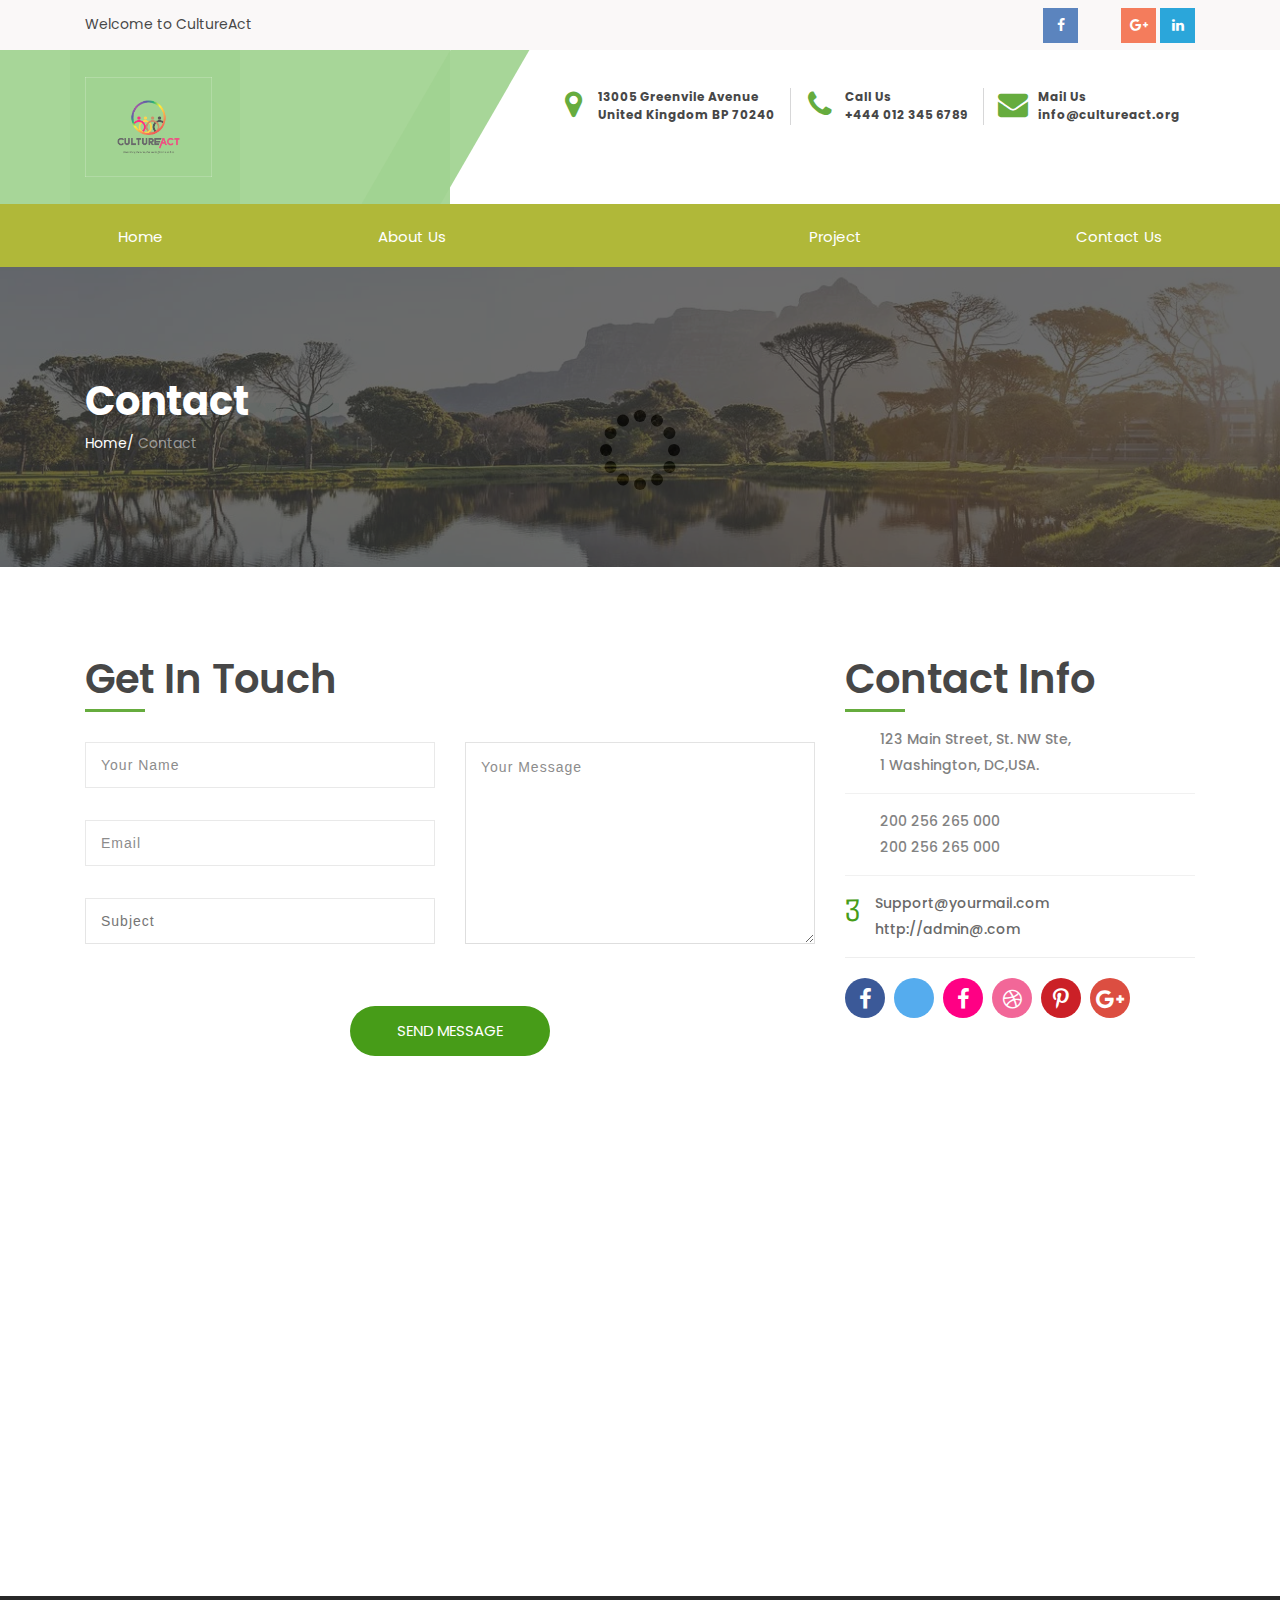
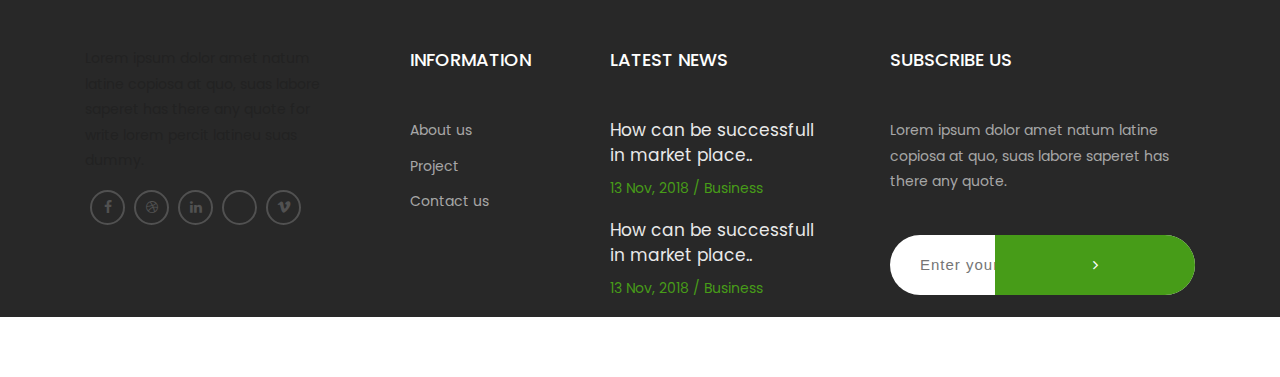
==== contact.html @ 53bb74a1 "project testing" ====
﻿<!DOCTYPE html>
<html lang="en">
    
<!-- contact11:26-->
<head>
        <meta charset="utf-8">
        <meta http-equiv="X-UA-Compatible" content="IE=edge">
        <meta name="viewport" content="width=device-width, initial-scale=1">
        <title>Chillclean - Cleaning Services HTML5 Bootstrap4 Responsive Template</title><link rel="shortcut icon" type="image/x-icon" href="favicon.ico">
		<link href="https://fonts.googleapis.com/css?family=Poppins:300,400,500,700" rel="stylesheet">
        <link href="assets/css/bootstrap.min.css" rel="stylesheet" type="text/css">
		<link href="assets/css/font-awesome.css" rel="stylesheet" type="text/css">
		<link href="assets/css/ionicons.css" rel="stylesheet" type="text/css">
        <link href="assets/css/jquery.fancybox.css" rel="stylesheet" type="text/css">
		<!--Main Slider-->
		<link href="assets/css/settings.css" type="text/css" rel="stylesheet" media="screen">
		<link href="assets/css/layers.css" type="text/css" rel="stylesheet" media="screen">
		<link href="assets/css/layers.css" type="text/css" rel="stylesheet" media="screen">
		<link href="assets/css/owl.carousel.css" type="text/css" rel="stylesheet" media="screen">
        <link href="assets/css/style.css" rel="stylesheet"> 
		<link href="assets/css/header.css" rel="stylesheet" type="text/css">
		<link href="assets/css/footer.css" rel="stylesheet" type="text/css" />		
		<link href="assets/css/theme-color/default.css" rel="stylesheet" type="text/css" id="theme-color" />
    </head>
    <body>
<!--loader-->
<div id="preloader">
  <div class="sk-circle">
    <div class="sk-circle1 sk-child"></div>
    <div class="sk-circle2 sk-child"></div>
    <div class="sk-circle3 sk-child"></div>
    <div class="sk-circle4 sk-child"></div>
    <div class="sk-circle5 sk-child"></div>
    <div class="sk-circle6 sk-child"></div>
    <div class="sk-circle7 sk-child"></div>
    <div class="sk-circle8 sk-child"></div>
    <div class="sk-circle9 sk-child"></div>
    <div class="sk-circle10 sk-child"></div>
    <div class="sk-circle11 sk-child"></div>
    <div class="sk-circle12 sk-child"></div>
  </div>
</div>

<!--loader--> 
		<!--Header Section Start Here
		==================================-->
		<header>
		<div class="top-part__block">
			<div class="search__box-block">
				<div class="container">
					<input type="text" id="search" class="input-sm form-full" placeholder="Search Now">
					<a href="#!" class="search__close-btn">
						<i class="fa fa-times" aria-hidden="true"></i>
					</a>
				</div>
			</div>
			<div class="container">
				<div class="row">
					<div class="col-sm-7">
						<p>
							Welcome to CultureAct
						</p>
					</div>
					<div class="col-sm-5">
						<div class="social-link__block text-right">
							<a href="#" class="facebook">
								<i class="fa fa-facebook"></i>
							</a>
							<a href="#" class="twitter">
								<i class="fa fa-twitter"></i>
							</a>
							<a href="#" class="google-plus">
								<i class="fa fa-google-plus"></i>
							</a>
							<a href="#" class="linkedin">
								<i class="fa fa-linkedin"></i>
							</a>

						</div>
					</div>
				</div>
			</div>
		</div>
		<div class="middel-part__block">
			<div class="container">
				<div class="row">
					<div class="col-lg-4 logo col-md-12 d-flex align-items-center">
						
							<a href="index-2.html">
								<img src="assets/images/culture.png" alt="Logo">
								</a>		
								 
								 <div class="navbar-header">
						<button type="button" class="navbar-toggle hidden-lg-up" data-toggle="collapse" data-target="#navbar-menu">
							<i class="fa fa-bars"></i>
						</button>

					</div>				
					</div>
					<div class="col-lg-8 col-md-12">
						<div class="top-info__block text-right">
							<ul>
								<li>
									<i class="fa fa-map-marker"></i>
									<p>
										13005 Greenvile Avenue
										<span> United Kingdom BP  70240</span>
									</p>
								</li>
								<li>
									<i class="fa fa-phone"></i>
									<p>
										Call Us
										<span> +444 012 345 6789</span>
									</p>
								</li>
								<li>
									<i class="fa fa-envelope" aria-hidden="true"></i>
									<p>
										Mail Us
										<span>
											<a href="mailto:info@gmail.com">info@cultureact.org</a>
										</span>
									</p>
								</li>
							</ul>
						</div>
					</div>
				</div>
			</div>
		</div>
		<div class="main_nav stricky-header__top navbar-toggleable-md">

			<nav class="navbar navbar-default navbar-sticky bootsnav">
				<div class="container">
					<!-- Start Header Navigation -->
					
					<!-- End Header Navigation -->
					<!-- Collect the nav links, forms, and other content for toggling -->
					<div class="collapse navbar-collapse" id="navbar-menu">
						<ul class="nav navbar-nav mobile-menu d-flex justify-content-between">
							<li>
								<a href="index-2.html">Home</a>
								<span class="submenu-button"></span>
								
							</li>
							<li>
								<a href="about3.html">About us</a>
								<span class="submenu-button"></span>
								
							</li>
							
							<li>
								
									<li>
										<a href="project.html">Project</a>
									</li>

									
							</li>

							<li>
								<a href="contact.html">Contact us</a>
								<span class="submenu-button"></span>
								
							</li>
						</ul>
					</div>
					<!--navbar-collapse -->
				</div>
			</nav>
		</div>
	</header><!--Section End Here-->

		<!-- END HEADER -->
			<!-- CONTENT -->
			<!-- Intro Section -->
			<section class="inner-intro bg-img light-color overlay-before parallax-background">
			<div class="container">
				<div class="row title">
					<div class="title_row">
						<h1 data-title="Contact"><span>Contact</span></h1>
						<div class="page-breadcrumb">
							<a>Home</a>/ <span>Contact</span>
						</div>

					</div>

				</div>
			</div>
		</section>
			<!-- End Intro Section -->
			<!-- Contact Section -->
			<section class="padding ptb-xs-40">
				<div class="container">

					<div class="row">

						<div class="col-lg-8">

							<div class="headeing pb-30">
								<h2>Get in Touch</h2>
								<span class="b-line l-left line-h"></span>
							</div>
							<!-- Contact FORM -->
							<form class="contact-form " id="contact">
								<!-- IF MAIL SENT SUCCESSFULLY -->
								<div id="success">
									<div role="alert" class="alert alert-success">
										<strong>Thanks</strong> for using our template. Your message has been sent.
									</div>
								</div>
								<!-- END IF MAIL SENT SUCCESSFULLY -->
								<div class="row">
									<div class="col-lg-6">
										<div class="form-field">
											<input class="input-sm form-full" id="name" type="text" name="form-name" placeholder="Your Name">
										</div>
										<div class="form-field">
											<input class="input-sm form-full" id="email" type="text" name="form-email" placeholder="Email" >
										</div>
										<div class="form-field">
											<input class="input-sm form-full" id="sub" type="text" name="form-subject" placeholder="Subject">
										</div>
									</div>
									<div class="col-lg-6">
										<div class="form-field">
											<textarea class="form-full" id="message" rows="7" name="form-message" placeholder="Your Message" ></textarea>
										</div>
									</div>
									<div class="col-lg-12 mt-30">
										<button class="btn-text" type="button" id="submit" name="button">
											Send Message
										</button>
									</div>
								</div>
							</form>
							<!-- END Contact FORM -->
						</div>

						<div class="col-lg-4 contact mt-sm-30 mt-xs-30">
							<div class="headeing pb-20">
								<h2>Contact Info</h2>
								<span class="b-line l-left line-h"></span>
							</div>
							<div class="contact-info">

								<ul class="info">
									<li>
										<div class="icon ion-ios-location"></div>
										<div class="content">
											<p>
												123 Main Street, St. NW Ste,
											</p>
											<p>
												1 Washington, DC,USA.
											</p>
										</div>
									</li>

									<li>
										<div class="icon ion-android-call"></div>
										<div class="content">
											<p>
												200 256 265 000
											</p>
											<p>
												200 256 265 000
											</p>
										</div>
									</li>
									<li>
										<div class="icon ion-ios-email"></div>
										<div class="content">
											<p>
												Support@yourmail.com
											</p>
											<p>
												http://admin@.com
											</p>
										</div>
									</li>
								</ul>
								<ul class="event-social">
									<li>
										<a href="#"><i class="fa fa-facebook" aria-hidden="true"></i></a>
									</li>
									<li>
										<a href="#"><i class="fa fa-twitter" aria-hidden="true"></i></a>
									</li>
									<li>
										<a href="#"><i class="fa fa-facebook" aria-hidden="true"></i></a>
									</li>
									<li>
										<a href="#"><i class="fa fa-dribbble" aria-hidden="true"></i></a>
									</li>
									<li>
										<a href="#"><i class="fa fa-pinterest-p" aria-hidden="true"></i></a>
									</li>
									<li>
										<a href="#"><i class="fa fa-google-plus" aria-hidden="true"></i></a>
									</li>
								</ul>
							</div>
						</div>

					</div>
				</div>
				<!-- Map Section -->

			</section>
			<!-- Map -->
			<section class="map-box">
				<div class="map">
					<div id="map"></div>
				</div>
			</section>
			<!-- Contact Section -->
			<!--End Contact-->
		 

		<!-- Footer_Section -->
		<footer class="footer pt-50">
			<div class="container">
				<div class="row">
					<div class="col-md-6 col-lg-3 footer_logo">
						
							Lorem ipsum dolor amet natum latine copiosa at quo, suas labore saperet has there any quote for write lorem percit latineu suas dummy.
						</p>
						<ul>
							<li>
								<a href="#"><i class="fa fa-facebook" aria-hidden="true"></i></a>
							</li>
							<li>
								<a href="#"><i class="fa fa-dribbble" aria-hidden="true"></i></a>
							</li>
							<li>
								<a href="#"><i class="fa fa-linkedin" aria-hidden="true"></i></a>
							</li>
							<li>
								<a href="#"><i class="fa fa-twitter" aria-hidden="true"></i></a>
							</li>
							<li>
								<a href="#"><i class="fa fa-vimeo" aria-hidden="true"></i></a>
							</li>
						</ul>
					</div>

					<div class="col-md-6 col-lg-2 mt-xs-30 link_footer">
						<h4>Information</h4>
						<ul>
							<li>
								<a href="about3.html">About us</a>
							</li>
							
							<li>
								<a href="project.html">Project</a>
							</li>
							
							<li>
								<a href="#">Contact us</a>
							</li>
						</ul>
					</div>

					<div class="col-md-6 col-lg-3 mt-sm-30 mt-xs-30 footer-latest-news">
						<h4>Latest News</h4>
						<div class="single-news">
							<h5><a href="#">How can be successfull in market place..</a></h5>
							<span>13 Nov, 2018  /  Business</span>
						</div>
						<div class="single-news">
							<h5><a href="#">How can be successfull in market place..</a></h5>
							<span>13 Nov, 2018  /  Business</span>
						</div>
					</div>

					<div class="col-md-6 col-lg-4 mt-sm-30 mt-xs-30 footer-subscribe">
						<h4>Subscribe Us</h4>
						<p>
							Lorem ipsum dolor amet natum latine copiosa at quo, suas labore saperet has there any quote.
						</p>
						<form action="#">
							<input type="text" placeholder="Enter your e-mail">
							<button class="btn-text">
								<i class="fa fa-angle-right" aria-hidden="true"></i>
							</button>
						</form>

					</div>

				</div>
			</div>
			<div class="bottom-footer text-center">
				<div class="container">
					<!-- <div class="bor_top clearfix">
						<p>
							<a href="https://www.templateshub.net" target="_blank">Templates Hub</a>
						</p>

					</div> -->
				</div>
			</div>
		</footer>
		<!-- Footer_Section_End -->
		<!-- Site Wraper End -->
	<!-- Site Wraper End --> 
	<script type="text/javascript" src="assets/js/jquery.min.js"></script>
		<script type="text/javascript" src="assets/js/tether.min.js"></script>
		<script type="text/javascript" src="assets/js/bootstrap.min.js"></script> 
<script src="assets/js/jquery.easing.js" type="text/javascript"></script> 

		<!-- fancybox Js -->
		<script src="assets/js/jquery.mousewheel-3.0.6.pack.js" type="text/javascript"></script>
		<script src="assets/js/jquery.fancybox.pack.js" type="text/javascript"></script>
		<!-- carousel Js -->
		<script src="assets/js/owl.carousel.js" type="text/javascript"></script>
	
		<!-- imagesloaded Js -->
		<script src="assets/js/imagesloaded.pkgd.min.js" type="text/javascript"></script>
		<!-- masonry,isotope Effect Js -->
		<script src="assets/js/imagesloaded.pkgd.min.js" type="text/javascript"></script>
		<script src="assets/js/isotope.pkgd.min.js" type="text/javascript"></script>
		<script src="assets/js/masonry.pkgd.min.js" type="text/javascript"></script>
		<script src="assets/js/jquery.appear.js" type="text/javascript"></script>
	
		<!-- revolution Js --> 
		<script type="text/javascript" src="assets/js/jquery.themepunch.tools.min.js"></script> 
		<script type="text/javascript" src="assets/js/jquery.themepunch.revolution.min.js"></script> 
		<script type="text/javascript" src="assets/extensions/revolution.extension.slideanims.min.js"></script> 
		<script type="text/javascript" src="assets/extensions/revolution.extension.layeranimation.min.js"></script> 
		<script type="text/javascript" src="assets/extensions/revolution.extension.navigation.min.js"></script> 
		<script type="text/javascript" src="assets/extensions/revolution.extension.parallax.min.js"></script> 
		<script type="text/javascript" src="assets/js/jquery.revolution.js"></script> 
		<!-- google map -->
		
        <!-- Mail Function Js --> 
        <script src="assets/js/mail.js" type="text/javascript"></script> 
		<!-- custom Js -->
		<script src="assets/js/custom.js" type="text/javascript"></script>
		
    </body>

<!-- contact11:27-->
</html>
---- assets/css/settings.css ----
/*-----------------------------------------------------------------------------

-	Revolution Slider 5.0 Default Style Settings -

Screen Stylesheet

version:   	5.0.0
date:      	18/03/15
author:		themepunch
email:     	info@themepunch.com
website:   	http://www.themepunch.com
-----------------------------------------------------------------------------*/


@font-face {
  font-family: 'revicons';
  src: url('../fonts/revicons/revicons90c6.eot?5510888');
  src: url('../fonts/revicons/revicons90c6.eot?5510888#iefix') format('embedded-opentype'),
       url('../fonts/revicons/revicons90c6.woff?5510888') format('woff'),
       url('../fonts/revicons/revicons90c6.ttf?5510888') format('truetype'),
       url('../fonts/revicons/revicons90c6.svg?5510888#revicons') format('svg');
  font-weight: normal;
  font-style: normal;
}

 [class^="revicon-"]:before, [class*=" revicon-"]:before {
  font-family: "revicons";
  font-style: normal;
  font-weight: normal;
  speak: none;
  display: inline-block;
  text-decoration: inherit;
  width: 1em;
  margin-right: .2em;
  text-align: center; 

  /* For safety - reset parent styles, that can break glyph codes*/
  font-variant: normal;
  text-transform: none;

  /* fix buttons height, for twitter bootstrap */
  line-height: 1em;

  /* Animation center compensation - margins should be symmetric */
  /* remove if not needed */
  margin-left: .2em;

  /* you can be more comfortable with increased icons size */
  /* font-size: 120%; */

  /* Uncomment for 3D effect */
  /* text-shadow: 1px 1px 1px rgba(127, 127, 127, 0.3); */
}

.revicon-search-1:before { content: '\e802'; } /* '' */
.revicon-pencil-1:before { content: '\e831'; } /* '' */
.revicon-picture-1:before { content: '\e803'; } /* '' */
.revicon-cancel:before { content: '\e80a'; } /* '' */
.revicon-info-circled:before { content: '\e80f'; } /* '' */
.revicon-trash:before { content: '\e801'; } /* '' */
.revicon-left-dir:before { content: '\e817'; } /* '' */
.revicon-right-dir:before { content: '\e818'; } /* '' */
.revicon-down-open:before { content: '\e83b'; } /* '' */
.revicon-left-open:before { content: '\e819'; } /* '' */
.revicon-right-open:before { content: '\e81a'; } /* '' */
.revicon-angle-left:before { content: '\e820'; } /* '' */
.revicon-angle-right:before { content: '\e81d'; } /* '' */
.revicon-left-big:before { content: '\e81f'; } /* '' */
.revicon-right-big:before { content: '\e81e'; } /* '' */
.revicon-magic:before { content: '\e807'; } /* '' */
.revicon-picture:before { content: '\e800'; } /* '' */
.revicon-export:before { content: '\e80b'; } /* '' */
.revicon-cog:before { content: '\e832'; } /* '' */
.revicon-login:before { content: '\e833'; } /* '' */
.revicon-logout:before { content: '\e834'; } /* '' */
.revicon-video:before { content: '\e805'; } /* '' */
.revicon-arrow-combo:before { content: '\e827'; } /* '' */
.revicon-left-open-1:before { content: '\e82a'; } /* '' */
.revicon-right-open-1:before { content: '\e82b'; } /* '' */
.revicon-left-open-mini:before { content: '\e822'; } /* '' */
.revicon-right-open-mini:before { content: '\e823'; } /* '' */
.revicon-left-open-big:before { content: '\e824'; } /* '' */
.revicon-right-open-big:before { content: '\e825'; } /* '' */
.revicon-left:before { content: '\e836'; } /* '' */
.revicon-right:before { content: '\e826'; } /* '' */
.revicon-ccw:before { content: '\e808'; } /* '' */
.revicon-arrows-ccw:before { content: '\e806'; } /* '' */
.revicon-palette:before { content: '\e829'; } /* '' */
.revicon-list-add:before { content: '\e80c'; } /* '' */
.revicon-doc:before { content: '\e809'; } /* '' */
.revicon-left-open-outline:before { content: '\e82e'; } /* '' */
.revicon-left-open-2:before { content: '\e82c'; } /* '' */
.revicon-right-open-outline:before { content: '\e82f'; } /* '' */
.revicon-right-open-2:before { content: '\e82d'; } /* '' */
.revicon-equalizer:before { content: '\e83a'; } /* '' */
.revicon-layers-alt:before { content: '\e804'; } /* '' */
.revicon-popup:before { content: '\e828'; } /* '' */

							

/******************************
	-	BASIC STYLES		-
******************************/

.rev_slider_wrapper{
	position:relative;
	z-index: 0;
}


.rev_slider{
	position:relative;
	overflow:visible;
}

.tp-overflow-hidden { overflow:hidden;}

.tp-simpleresponsive img,
.rev_slider img{
	max-width:none !important;
	-moz-transition: none 0;
	-webkit-transition: none 0;
	-o-transition: none 0;
	transition: none 0;
	margin:0px;
	padding:0px;
	border-width:0px;
	border:none;
}

.rev_slider .no-slides-text{
	font-weight:bold;
	text-align:center;
	padding-top:80px;
}

.rev_slider >ul,
.rev_slider_wrapper >ul,
.tp-revslider-mainul >li,
.rev_slider >ul >li,
.rev_slider >ul >li:before,
.tp-revslider-mainul >li:before,
.tp-simpleresponsive >ul,
.tp-simpleresponsive >ul >li,
.tp-simpleresponsive >ul >li:before,
.tp-revslider-mainul >li,
.tp-simpleresponsive >ul >li{
	list-style:none !important;
	position:absolute;	
	margin:0px !important;
	padding:0px !important;
	overflow-x: visible;
	overflow-y: visible;
	list-style-type: none !important;
	background-image:none;
	background-position:0px 0px;
	text-indent: 0em;
	top:0px;left:0px;
}


.tp-revslider-mainul >li,
.rev_slider >ul >li,
.rev_slider >ul >li:before,
.tp-revslider-mainul >li:before,
.tp-simpleresponsive >ul >li,
.tp-simpleresponsive >ul >li:before,
.tp-revslider-mainul >li,
.tp-simpleresponsive >ul >li { 
	visibility:hidden; 
}

.tp-revslider-slidesli,
.tp-revslider-mainul	{	
	padding:0 !important; 
	margin:0 !important; 
	list-style:none !important;
}

.rev_slider li.tp-revslider-slidesli {
    position: absolute !important;
}



.rev_slider .tp-caption,
.rev_slider .caption 	{ 
	position:relative;  
	visibility:hidden; 
	white-space: nowrap;
	display: block;
}


.rev_slider .tp-mask-wrap .tp-caption,
.rev_slider .tp-mask-wrap *:last-child,
.wpb_text_column .rev_slider .tp-mask-wrap .tp-caption,
.wpb_text_column .rev_slider .tp-mask-wrap *:last-child{
	margin-bottom:0;

}

	
/* CAROUSEL FUNCTIONS */
.tp-carousel-wrapper {
	cursor:url(openhand.html), move;
}
.tp-carousel-wrapper.dragged {
	cursor:url(closedhand.html), move;
}

/* ADDED FOR SLIDELINK MANAGEMENT */
.tp-caption {
	z-index:1
}

.tp_inner_padding {	
	box-sizing:border-box;	
	-webkit-box-sizing:border-box;
	-moz-box-sizing:border-box;
	max-height:none !important;	
}


.tp-caption {	
	-moz-user-select:none;
	-khtml-user-select:none;
	-webkit-user-select:none;
	-o-user-select:none;	
	position:absolute;
	-webkit-font-smoothing: antialiased !important;
}



.tp-forcenotvisible,
.tp-hide-revslider,
.tp-caption.tp-hidden-caption {	
	visibility:hidden !important; 
	display:none !important
}

.rev_slider embed,
.rev_slider iframe,
.rev_slider object,
.rev_slider video {
	max-width: none !important
}






/**********************************************
	-	FULLSCREEN AND FULLWIDHT CONTAINERS	-
**********************************************/
.rev_slider_wrapper	{	width:100%;}

.fullscreen-container {	
	position:relative;
	padding:0;
}


.fullwidthbanner-container{
	position:relative;
	padding:0;
	overflow:hidden;
}

.fullwidthbanner-container .fullwidthabanner{
	width:100%;
	position:relative;
}



/*********************************
	-	SPECIAL TP CAPTIONS -
**********************************/

.tp-static-layers				{	
	position:absolute; z-index:505; top:0px;left:0px}


.tp-caption .frontcorner		{
	width: 0;
	height: 0;
	border-left: 40px solid transparent;
	border-right: 0px solid transparent;
	border-top: 40px solid #00A8FF;
	position: absolute;left:-40px;top:0px;
}

.tp-caption .backcorner		{
	width: 0;
	height: 0;
	border-left: 0px solid transparent;
	border-right: 40px solid transparent;
	border-bottom: 40px solid #00A8FF;
	position: absolute;right:0px;top:0px;
}

.tp-caption .frontcornertop		{
	width: 0;
	height: 0;
	border-left: 40px solid transparent;
	border-right: 0px solid transparent;
	border-bottom: 40px solid #00A8FF;
	position: absolute;left:-40px;top:0px;
}

.tp-caption .backcornertop		{
	width: 0;
	height: 0;
	border-left: 0px solid transparent;
	border-right: 40px solid transparent;
	border-top: 40px solid #00A8FF;
	position: absolute;right:0px;top:0px;
}
									
.tp-layer-inner-rotation {	
	position: relative !important;
}		


/***********************************************
	-	SPECIAL ALTERNATIVE IMAGE SETTINGS	-
***********************************************/

img.tp-slider-alternative-image	{	
	width:100%; height:auto;
}


/******************************
	-	IE8 HACKS	-
*******************************/
.noFilterClass {
	filter:none !important;
}


/********************************
	-	FULLSCREEN VIDEO	-
*********************************/

.rs-background-video-layer 		{	position: absolute;top:0px;left:0px; width:100%;height:100%;visibility: hidden;z-index: 0;}

.tp-caption.coverscreenvideo	{	width:100%;height:100%;top:0px;left:0px;position:absolute;}
.caption.fullscreenvideo,
.tp-caption.fullscreenvideo		{	left:0px; top:0px; position:absolute;width:100%;height:100%}

.caption.fullscreenvideo iframe,
.caption.fullscreenvideo video,
.tp-caption.fullscreenvideo iframe,
.tp-caption.fullscreenvideo iframe video	{ width:100% !important; height:100% !important; display: none}

.fullcoveredvideo video,
.fullscreenvideo video				{	background: #000}

.fullcoveredvideo .tp-poster		{	background-position: center center;background-size: cover;width:100%;height:100%;top:0px;left:0px}


.videoisplaying .html5vid .tp-poster	{	display: none}

.tp-video-play-button					{	
	background:#000;
	background:rgba(0,0,0,0.3);										
	border-radius:5px;-moz-border-radius:5px;-webkit-border-radius:5px;
	position: absolute;
	top: 50%;
	left: 50%;										
	color: #FFF;
	z-index: 3;
	margin-top: -25px;
	margin-left: -25px;
	line-height: 50px !important;
	text-align: center;
	cursor: pointer;
	width: 50px;
	height:50px;
	box-sizing: border-box;
	-moz-box-sizing: border-box;	
	display: inline-block;	
	vertical-align: top;
	z-index: 4;
	opacity: 0;
	-webkit-transition:opacity 300ms ease-out !important;
	-moz-transition:opacity 300ms ease-out !important;
	-o-transition:opacity 300ms ease-out !important;
	transition:opacity 300ms ease-out !important;				
}
.tp-caption .html5vid					{	width:100% !important; height:100% !important;}									
.tp-video-play-button i 				{	width:50px;height:50px; display:inline-block; text-align: center; vertical-align: top; line-height: 50px !important; font-size: 40px !important;}									
.tp-caption:hover .tp-video-play-button	{	opacity: 1;}
.tp-caption .tp-revstop					{	display:none; border-left:5px solid #fff !important; border-right:5px solid #fff !important;margin-top:15px !important;line-height: 20px !important;vertical-align: top; font-size:25px !important;}
.videoisplaying .revicon-right-dir		{	display:none}
.videoisplaying .tp-revstop				{	display:inline-block}

.videoisplaying  .tp-video-play-button			{	display:none}
.tp-caption:hover .tp-video-play-button 		{ 	display:block}

.fullcoveredvideo .tp-video-play-button			{	display:none !important}


.fullscreenvideo .fullscreenvideo video 		{	object-fit:contain !important;}

.fullscreenvideo .fullcoveredvideo video 		{	object-fit:cover !important;}

.tp-video-controls {
	position: absolute;
	bottom: 0;
	left: 0;
	right: 0;
	padding: 5px;
	opacity: 0;
	-webkit-transition: opacity .3s;
	-moz-transition: opacity .3s;
	-o-transition: opacity .3s;
	-ms-transition: opacity .3s;
	transition: opacity .3s;
	background-image: linear-gradient(bottom, rgb(0,0,0) 13%, rgb(50,50,50) 100%);
	background-image: -o-linear-gradient(bottom, rgb(0,0,0) 13%, rgb(50,50,50) 100%);
	background-image: -moz-linear-gradient(bottom, rgb(0,0,0) 13%, rgb(50,50,50) 100%);
	background-image: -webkit-linear-gradient(bottom, rgb(0,0,0) 13%, rgb(50,50,50) 100%);
	background-image: -ms-linear-gradient(bottom, rgb(0,0,0) 13%, rgb(50,50,50) 100%);
	background-image: -webkit-gradient(linear,left bottom,left top,color-stop(0.13, rgb(0,0,0)),color-stop(1, rgb(50,50,50)));	
	display:table;max-width:100%; overflow:hidden;box-sizing:border-box;-moz-box-sizing:border-box;-webkit-box-sizing:border-box;
}

.tp-caption:hover .tp-video-controls {	opacity: .9;}

.tp-video-button {
	background: rgba(0,0,0,.5);
	border: 0;
	color: #EEE;
	-webkit-border-radius: 3px;
	-moz-border-radius: 3px;
	-o-border-radius: 3px;
	border-radius: 3px;
	cursor:pointer;
	line-height:12px;
	font-size:12px;
	color:#fff;
	padding:0px;
	margin:0px;
	outline: none;
	}
.tp-video-button:hover 				{	cursor: pointer;}


.tp-video-button-wrap,
.tp-video-seek-bar-wrap,
.tp-video-vol-bar-wrap 				{ 	padding:0px 5px;display:table-cell; }

.tp-video-seek-bar-wrap				{	width:80%}
.tp-video-vol-bar-wrap				{	width:20%}

.tp-volume-bar,
.tp-seek-bar						{	width:100%; cursor: pointer;  outline:none; line-height:12px;margin:0; padding:0;}


.rs-fullvideo-cover					{	width:100%;height:100%;top:0px;left:0px;position: absolute; background:transparent;z-index:5;}




/********************************
	-	DOTTED OVERLAYS	-
*********************************/
.tp-dottedoverlay						{	background-repeat:repeat;width:100%;height:100%;position:absolute;top:0px;left:0px;z-index:3}
.tp-dottedoverlay.twoxtwo				{	background:url(../assets/gridtile.html)}
.tp-dottedoverlay.twoxtwowhite			{	background:url(../assets/gridtile_white.html)}
.tp-dottedoverlay.threexthree			{	background:url(../assets/gridtile_3x3.html)}
.tp-dottedoverlay.threexthreewhite		{	background:url(../assets/gridtile_3x3_white.html)}


/******************************
	-	SHADOWS		-
******************************/

.tp-shadowcover	{	width:100%;height:100%;top:0px;left:0px;background: #fff;position: absolute; z-index: -1;}
.tp-shadow1 {
	-webkit-box-shadow: 0 10px 6px -6px rgba(0,0,0,0.8);
	   -moz-box-shadow: 0 10px 6px -6px rgba(0,0,0,0.8);
	        box-shadow: 0 10px 6px -6px rgba(0,0,0,0.8);
}

.tp-shadow2:before, .tp-shadow2:after,
.tp-shadow3:before, .tp-shadow4:after
{
  z-index: -2;
  position: absolute;
  content: "";
  bottom: 10px;
  left: 10px;
  width: 50%;
  top: 85%;
  max-width:300px;
  background: transparent;
  -webkit-box-shadow: 0 15px 10px rgba(0,0,0,0.8);
  -moz-box-shadow: 0 15px 10px rgba(0,0,0,0.8);
  box-shadow: 0 15px 10px rgba(0,0,0,0.8);
  -webkit-transform: rotate(-3deg);
  -moz-transform: rotate(-3deg);
  -o-transform: rotate(-3deg);
  -ms-transform: rotate(-3deg);
  transform: rotate(-3deg);
}

.tp-shadow2:after,
.tp-shadow4:after
{
  -webkit-transform: rotate(3deg);
  -moz-transform: rotate(3deg);
  -o-transform: rotate(3deg);
  -ms-transform: rotate(3deg);
  transform: rotate(3deg);
  right: 10px;
  left: auto;
}

.tp-shadow5
{
  	position:relative;       
    -webkit-box-shadow:0 1px 4px rgba(0, 0, 0, 0.3), 0 0 40px rgba(0, 0, 0, 0.1) inset;
       -moz-box-shadow:0 1px 4px rgba(0, 0, 0, 0.3), 0 0 40px rgba(0, 0, 0, 0.1) inset;
            box-shadow:0 1px 4px rgba(0, 0, 0, 0.3), 0 0 40px rgba(0, 0, 0, 0.1) inset;
}
.tp-shadow5:before, .tp-shadow5:after
{
	content:"";
    position:absolute; 
    z-index:-2;
    -webkit-box-shadow:0 0 25px 0px rgba(0,0,0,0.6);
    -moz-box-shadow:0 0 25px 0px  rgba(0,0,0,0.6);
    box-shadow:0 0 25px 0px  rgba(0,0,0,0.6);
    top:30%;
    bottom:0;
    left:20px;
    right:20px;
    -moz-border-radius:100px / 20px;
    border-radius:100px / 20px;
}

/******************************
	-	BUTTONS	-
*******************************/

.tp-button{
	padding:6px 13px 5px;
	border-radius: 3px;
	-moz-border-radius: 3px;
	-webkit-border-radius: 3px;
	height:30px;
	cursor:pointer;
	color:#fff !important; text-shadow:0px 1px 1px rgba(0, 0, 0, 0.6) !important; font-size:15px; line-height:45px !important;
	font-family: arial, sans-serif; font-weight: bold; letter-spacing: -1px;
	text-decoration:none;
}

.tp-button.big	{	color:#fff; text-shadow:0px 1px 1px rgba(0, 0, 0, 0.6); font-weight:bold; padding:9px 20px; font-size:19px;  line-height:57px !important; }


.purchase:hover,
.tp-button:hover,
.tp-button.big:hover {	background-position:bottom, 15px 11px}

	
/*	BUTTON COLORS	*/

.tp-button.green, .tp-button:hover.green,
.purchase.green, .purchase:hover.green			{ background-color:#21a117; -webkit-box-shadow:  0px 3px 0px 0px #104d0b;        -moz-box-shadow:   0px 3px 0px 0px #104d0b;        box-shadow:   0px 3px 0px 0px #104d0b;  }

.tp-button.blue, .tp-button:hover.blue,
.purchase.blue, .purchase:hover.blue			{ background-color:#1d78cb; -webkit-box-shadow:  0px 3px 0px 0px #0f3e68;        -moz-box-shadow:   0px 3px 0px 0px #0f3e68;        box-shadow:   0px 3px 0px 0px #0f3e68}

.tp-button.red, .tp-button:hover.red,
.purchase.red, .purchase:hover.red				{ background-color:#cb1d1d; -webkit-box-shadow:  0px 3px 0px 0px #7c1212;        -moz-box-shadow:   0px 3px 0px 0px #7c1212;        box-shadow:   0px 3px 0px 0px #7c1212}

.tp-button.orange, .tp-button:hover.orange,
.purchase.orange, .purchase:hover.orange		{ background-color:#ff7700; -webkit-box-shadow:  0px 3px 0px 0px #a34c00;        -moz-box-shadow:   0px 3px 0px 0px #a34c00;        box-shadow:   0px 3px 0px 0px #a34c00}

.tp-button.darkgrey,.tp-button.grey,
.tp-button:hover.darkgrey,.tp-button:hover.grey,
.purchase.darkgrey, .purchase:hover.darkgrey	{ background-color:#555; -webkit-box-shadow:  0px 3px 0px 0px #222;        -moz-box-shadow:   0px 3px 0px 0px #222;        box-shadow:   0px 3px 0px 0px #222}

.tp-button.lightgrey, .tp-button:hover.lightgrey,
.purchase.lightgrey, .purchase:hover.lightgrey	{ background-color:#888; -webkit-box-shadow:  0px 3px 0px 0px #555;        -moz-box-shadow:   0px 3px 0px 0px #555;        box-shadow:   0px 3px 0px 0px #555}



/* TP BUTTONS DESKTOP SIZE */

.rev-btn,
.rev-btn:visited						{ 	outline:none !important; box-shadow:none !important; text-decoration: none !important; line-height: 44px; font-size: 17px; font-weight: 500; padding: 12px 35px; box-sizing:border-box;-moz-box-sizing:border-box;-webkit-box-sizing:border-box;  font-family: "Roboto", sans-serif;  cursor: pointer;}

.rev-btn.rev-uppercase,
.rev-btn.rev-uppercase:visited			{ 	text-transform: uppercase; letter-spacing: 1px; font-size: 15px; font-weight: 900; }

.rev-btn.rev-withicon i					{ 	font-size: 15px; font-weight: normal; position: relative; top: 0px; -webkit-transition: all 0.2s ease-out !important; -moz-transition: all 0.2s ease-out !important; -o-transition: all 0.2s ease-out !important; -ms-transition: all 0.2s ease-out !important; margin-left:10px !important;}

.rev-btn.rev-hiddenicon i				{ 	font-size: 15px; font-weight: normal; position: relative; top: 0px; -webkit-transition: all 0.2s ease-out !important; -moz-transition: all 0.2s ease-out !important; -o-transition: all 0.2s ease-out !important; -ms-transition: all 0.2s ease-out !important; opacity: 0; margin-left:0px !important; width:0px !important;  }
.rev-btn.rev-hiddenicon:hover i			{   opacity: 1 !important; margin-left:10px !important; width:auto !important;}

/* REV BUTTONS MEDIUM */
.rev-btn.rev-medium,
.rev-btn.rev-medium:visited				{	 line-height: 36px; font-size: 14px; padding: 10px 30px; }

.rev-btn.rev-medium.rev-withicon i		{ 	font-size: 14px; top: 0px; }

.rev-btn.rev-medium.rev-hiddenicon i	{ 	font-size: 14px; top: 0px; }


/* REV BUTTONS SMALL */
.rev-btn.rev-small,
.rev-btn.rev-small:visited				{	line-height: 28px; font-size: 12px; padding: 7px 20px; }

.rev-btn.rev-small.rev-withicon i		{	font-size: 12px; top: 0px; }

.rev-btn.rev-small.rev-hiddenicon i		{ 	font-size: 12px; top: 0px; }


/* ROUNDING OPTIONS */
.rev-maxround 							{ 	-webkit-border-radius: 30px; -moz-border-radius: 30px; border-radius: 30px; }
.rev-minround 							{ 	-webkit-border-radius: 3px; -moz-border-radius: 3px; border-radius: 3px; }	


/* BURGER BUTTON */
.rev-burger {
  position: relative;
  width: 60px;
  height: 60px;
  box-sizing: border-box;
  padding: 22px 0 0 14px;
  border-radius: 50%;
  border: 1px solid rgba(51,51,51,0.25);
  tap-highlight-color: transparent;
  cursor: pointer;
}
.rev-burger span {
  display: block;
  width: 30px;
  height: 3px;
  background: #333;
  transition: .7s;
  pointer-events: none;
  transform-style: flat !important;
}
.rev-burger span:nth-child(2) {
  margin: 3px 0;
}

#dialog_addbutton .rev-burger:hover :first-child,
.open .rev-burger :first-child,
.open.rev-burger :first-child {
  transform: translateY(6px) rotate(-45deg);
  -webkit-transform: translateY(6px) rotate(-45deg);
}
#dialog_addbutton .rev-burger:hover :nth-child(2),
.open .rev-burger :nth-child(2),
.open.rev-burger :nth-child(2) {
  transform: rotate(-45deg);
  -webkit-transform: rotate(-45deg);
  opacity: 0;
}
#dialog_addbutton .rev-burger:hover :last-child,
.open .rev-burger :last-child,
.open.rev-burger :last-child {
  transform: translateY(-6px) rotate(-135deg);
  -webkit-transform: translateY(-6px) rotate(-135deg);
}

.rev-burger.revb-white {
  border: 2px solid rgba(255,255,255,0.2);
}
.rev-burger.revb-white span {
  background: #fff;
}
.rev-burger.revb-whitenoborder {
  border: 0;
}
.rev-burger.revb-whitenoborder span {
  background: #fff;
}
.rev-burger.revb-darknoborder {
  border: 0;
}
.rev-burger.revb-darknoborder span {
  background: #333;
}

.rev-burger.revb-whitefull {
  background: #fff;
  border:none;
}

.rev-burger.revb-whitefull span {
	background:#333;
}

.rev-burger.revb-darkfull {
  background: #333;
  border:none;
}

.rev-burger.revb-darkfull span {
	background:#fff;
}


/* SCROLL DOWN BUTTON */
@-webkit-keyframes rev-ani-mouse {
	0% { opacity: 1;top: 29%;}
	15% {opacity: 1;top: 50%;}
	50% { opacity: 0;top: 50%;}
	100% { opacity: 0;top: 29%;}
}
@-moz-keyframes rev-ani-mouse {
	0% {opacity: 1;top: 29%;}
	15% {opacity: 1;top: 50%;}
	50% {opacity: 0;top: 50%;}
	100% {opacity: 0;top: 29%;}
}
@keyframes rev-ani-mouse {
	0% {opacity: 1;top: 29%;}
	15% {opacity: 1;top: 50%;}
	50% {opacity: 0;top: 50%;}
	100% {opacity: 0;top: 29%;}
}
.rev-scroll-btn {
	display: inline-block;
	position: relative;
	left: 0;
	right: 0;
	text-align: center;
	cursor: pointer;
	width:35px;
	height:55px;
	-webkit-box-sizing: border-box;
	-moz-box-sizing: border-box;
	box-sizing: border-box;
	border: 3px solid white;
	border-radius: 23px;
}
.rev-scroll-btn > * {
	display: inline-block;
	line-height: 18px;
	font-size: 13px;
	font-weight: normal;
	color: #7f8c8d;
	color: #ffffff;
	font-family: "proxima-nova", "Helvetica Neue", Helvetica, Arial, sans-serif;
	letter-spacing: 2px;
}
.rev-scroll-btn > *:hover,
.rev-scroll-btn > *:focus,
.rev-scroll-btn > *.active {
	color: #ffffff;
}
.rev-scroll-btn > *:hover,
.rev-scroll-btn > *:focus,
.rev-scroll-btn > *:active,
.rev-scroll-btn > *.active {
	opacity: 0.8;
	filter: alpha(opacity=80);
}

.rev-scroll-btn.revs-fullwhite  {
	background:#fff;
}

.rev-scroll-btn.revs-fullwhite span {
	background: #333;	
}

.rev-scroll-btn.revs-fulldark  {
	background:#333;
	border:none;
}

.rev-scroll-btn.revs-fulldark  span {
	background: #fff;	
}

.rev-scroll-btn span {
	position: absolute;
	display: block;
	top: 29%;
	left: 50%;
	width: 8px;
	height: 8px;
	margin: -4px 0 0 -4px;
	background: white;
	border-radius: 50%;
	-webkit-animation: rev-ani-mouse 2.5s linear infinite;
	-moz-animation: rev-ani-mouse 2.5s linear infinite;
	animation: rev-ani-mouse 2.5s linear infinite;
}

.rev-scroll-btn.revs-dark {
	border-color:#333;
}
.rev-scroll-btn.revs-dark span {
	background: #333;	
}

.rev-control-btn {
	position: relative;
	display: inline-block;
	z-index: 5;	
	color: #FFF;  
	font-size: 20px;
	line-height: 60px;
	font-weight: 400;
	font-style: normal;
	font-family: Raleway;	
	text-decoration: none;
	text-align: center;
	background-color: #000;	
	border-radius: 50px;	
	text-shadow: none;
	background-color: rgba(0, 0, 0, 0.50);
	width:60px;
	height:60px;
	box-sizing: border-box;
	cursor: pointer;
}

.rev-cbutton-dark-sr	{	
	border-radius: 3px;		
}

.rev-cbutton-light	{	
	color: #333;  	
	background-color: rgba(255,255,255, 0.75);	
}

.rev-cbutton-light-sr	{		
	color: #333;  	
	border-radius: 3;		
	background-color: rgba(255,255,255, 0.75);
}


.rev-sbutton {	
	line-height: 37px;	
	width:37px;
	height:37px;	
}

.rev-sbutton-blue	{	
	background-color: #3B5998
}
.rev-sbutton-lightblue	{	
	background-color: #00A0D1;
}
.rev-sbutton-red	{	
	background-color: #DD4B39;
}




/************************************
-	TP BANNER TIMER		-
*************************************/
.tp-bannertimer								{	visibility: hidden; width:100%; height:5px; /*background:url(../assets/timer.png);*/ background: #fff; background: rgba(0,0,0,0.15); position:absolute; z-index:200; top:0px}
.tp-bannertimer.tp-bottom					{	top:auto; bottom:0px !important;height:5px}


/*********************************************
-	BASIC SETTINGS FOR THE BANNER	-
***********************************************/

 .tp-simpleresponsive img {
	-moz-user-select: none;
    -khtml-user-select: none;
    -webkit-user-select: none;
    -o-user-select: none;
}

.tp-caption img {
	background: transparent;
	-ms-filter: "progid:DXImageTransform.Microsoft.gradient(startColorstr=#00FFFFFF,endColorstr=#00FFFFFF)";
	filter: progid:DXImageTransform.Microsoft.gradient(startColorstr=#00FFFFFF,endColorstr=#00FFFFFF);
	zoom: 1;
}



/*  CAPTION SLIDELINK   **/
.caption.slidelink a div,
.tp-caption.slidelink a div {	width:3000px; height:1500px;  background:url(../assets/coloredbg.html) repeat}
.tp-caption.slidelink a span{	background:url(../assets/coloredbg.html) repeat}
.tp-shape {	width:100%;height:100%;}



/*********************************************
-	WOOCOMMERCE STYLES	-
***********************************************/

.tp-caption .rs-starring				{	display: inline-block}
.tp-caption .rs-starring .star-rating	{	float: none;}

.tp-caption .rs-starring .star-rating {
	color: #FFC321 !important;
	display: inline-block;
    vertical-align: top;
}

.tp-caption .rs-starring .star-rating, 
.tp-caption .rs-starring-page .star-rating {	
	position: relative;
	height: 1em;
	
	width: 5.4em;
	font-family: star;
}

.tp-caption  .rs-starring .star-rating:before, 
.tp-caption  .rs-starring-page .star-rating:before {
	content: "\73\73\73\73\73";
	color: #E0DADF;
	float: left;
	top: 0;
	left: 0;
	position: absolute;
}

.tp-caption .rs-starring star-rating span,
.tp-caption .rs-starring .star-rating span {
	overflow: hidden;
	float: left;
	top: 0;
	left: 0;
	position: absolute;
	padding-top: 1.5em;
	font-size: 1em !important;
}

.tp-caption .rs-starring .star-rating span:before,
.tp-caption .rs-starring .star-rating span:before {
	content: "\53\53\53\53\53";
	top: 0;
	position: absolute;
	left: 0;
}

.tp-caption .rs-starring .star-rating {
	color: #FFC321 !important;
}


.tp-caption .rs-starring .star-rating, 
.tp-caption .rs-starring-page .star-rating {
	
	font-size: 1em !important;
	font-family: star;
}


/******************************
	-	LOADER FORMS	-
********************************/

.tp-loader 	{
	top:50%; left:50%;
	z-index:10000;
	position:absolute;
}

.tp-loader.spinner0 {
	width: 40px;
	height: 40px;
	background-color: #fff;
	background:url(../assets/loader.html) no-repeat center center;
	box-shadow: 0px 0px 20px 0px rgba(0,0,0,0.15);
	-webkit-box-shadow: 0px 0px 20px 0px rgba(0,0,0,0.15);
	margin-top:-20px;
	margin-left:-20px;
	-webkit-animation: tp-rotateplane 1.2s infinite ease-in-out;
	animation: tp-rotateplane 1.2s infinite ease-in-out;
	border-radius: 3px;
	-moz-border-radius: 3px;
	-webkit-border-radius: 3px;
}


.tp-loader.spinner1 {
	width: 40px;
	height: 40px;
	background-color: #fff;
	box-shadow: 0px 0px 20px 0px rgba(0,0,0,0.15);
	-webkit-box-shadow: 0px 0px 20px 0px rgba(0,0,0,0.15);
	margin-top:-20px;
	margin-left:-20px;
	-webkit-animation: tp-rotateplane 1.2s infinite ease-in-out;
	animation: tp-rotateplane 1.2s infinite ease-in-out;
	border-radius: 3px;
	-moz-border-radius: 3px;
	-webkit-border-radius: 3px;
}



.tp-loader.spinner5 	{	
	background:url(../assets/loader.html) no-repeat 10px 10px;
	background-color:#fff;
	margin:-22px -22px;
	width:44px;height:44px;
	border-radius: 3px;
	-moz-border-radius: 3px;
	-webkit-border-radius: 3px;
}


@-webkit-keyframes tp-rotateplane {
  0% { -webkit-transform: perspective(120px) }
  50% { -webkit-transform: perspective(120px) rotateY(180deg) }
  100% { -webkit-transform: perspective(120px) rotateY(180deg)  rotateX(180deg) }
}

@keyframes tp-rotateplane {
  0% { transform: perspective(120px) rotateX(0deg) rotateY(0deg);} 
  50% { transform: perspective(120px) rotateX(-180.1deg) rotateY(0deg);} 
  100% { transform: perspective(120px) rotateX(-180deg) rotateY(-179.9deg);}
}


.tp-loader.spinner2 {
	width: 40px;
	height: 40px;
	margin-top:-20px;margin-left:-20px;
	background-color: #ff0000;
	box-shadow: 0px 0px 20px 0px rgba(0,0,0,0.15);
	-webkit-box-shadow: 0px 0px 20px 0px rgba(0,0,0,0.15);
	border-radius: 100%;
	-webkit-animation: tp-scaleout 1.0s infinite ease-in-out;
	animation: tp-scaleout 1.0s infinite ease-in-out;
}

@-webkit-keyframes tp-scaleout {
  0% { -webkit-transform: scale(0.0) }
  100% {-webkit-transform: scale(1.0); opacity: 0;}
}

@keyframes tp-scaleout {
  0% {transform: scale(0.0);-webkit-transform: scale(0.0);} 
  100% {transform: scale(1.0);-webkit-transform: scale(1.0);opacity: 0;}
}


.tp-loader.spinner3 {
  margin: -9px 0px 0px -35px;
  width: 70px;
  text-align: center;
}

.tp-loader.spinner3 .bounce1,
.tp-loader.spinner3 .bounce2,
.tp-loader.spinner3 .bounce3 {
  width: 18px;
  height: 18px;
  background-color: #fff;
  box-shadow: 0px 0px 20px 0px rgba(0,0,0,0.15);
  -webkit-box-shadow: 0px 0px 20px 0px rgba(0,0,0,0.15);
  border-radius: 100%;
  display: inline-block;
  -webkit-animation: tp-bouncedelay 1.4s infinite ease-in-out;
  animation: tp-bouncedelay 1.4s infinite ease-in-out;
  /* Prevent first frame from flickering when animation starts */
  -webkit-animation-fill-mode: both;
  animation-fill-mode: both;
}

.tp-loader.spinner3 .bounce1 {
  -webkit-animation-delay: -0.32s;
  animation-delay: -0.32s;
}

.tp-loader.spinner3 .bounce2 {
  -webkit-animation-delay: -0.16s;
  animation-delay: -0.16s;
}

@-webkit-keyframes tp-bouncedelay {
  0%, 80%, 100% { -webkit-transform: scale(0.0) }
  40% { -webkit-transform: scale(1.0) }
}

@keyframes tp-bouncedelay {
  0%, 80%, 100% {transform: scale(0.0);} 
  40% {transform: scale(1.0);}
}




.tp-loader.spinner4 {
  margin: -20px 0px 0px -20px;
  width: 40px;
  height: 40px;
  text-align: center;
  -webkit-animation: tp-rotate 2.0s infinite linear;
  animation: tp-rotate 2.0s infinite linear;
}

.tp-loader.spinner4 .dot1,
.tp-loader.spinner4 .dot2 {
  width: 60%;
  height: 60%;
  display: inline-block;
  position: absolute;
  top: 0;
  background-color: #fff;
  border-radius: 100%;
  -webkit-animation: tp-bounce 2.0s infinite ease-in-out;
  animation: tp-bounce 2.0s infinite ease-in-out;
  box-shadow: 0px 0px 20px 0px rgba(0,0,0,0.15);
  -webkit-box-shadow: 0px 0px 20px 0px rgba(0,0,0,0.15);
}

.tp-loader.spinner4 .dot2 {
  top: auto;
  bottom: 0px;
  -webkit-animation-delay: -1.0s;
  animation-delay: -1.0s;
}

@-webkit-keyframes tp-rotate { 100% { -webkit-transform: rotate(360deg) }}
@keyframes tp-rotate { 100% { transform: rotate(360deg); -webkit-transform: rotate(360deg) }}

@-webkit-keyframes tp-bounce {
  0%, 100% { -webkit-transform: scale(0.0) }
  50% { -webkit-transform: scale(1.0) }
}

@keyframes tp-bounce {
  0%, 100% {transform: scale(0.0);} 
  50% { transform: scale(1.0);}
}



/***********************************************
	-  STANDARD NAVIGATION SETTINGS 
***********************************************/


.tp-thumbs.navbar,
.tp-bullets.navbar,
.tp-tabs.navbar					{	border:none; min-height: 0; margin:0; border-radius: 0; -moz-border-radius:0; -webkit-border-radius:0;}

.tp-tabs,
.tp-thumbs,
.tp-bullets						{	position:absolute; display:block; z-index:1000; top:0px; left:0px;}

.tp-tab,
.tp-thumb 						{	cursor: pointer; position:absolute;opacity:0.5;  box-sizing: border-box;-moz-box-sizing: border-box;-webkit-box-sizing: border-box;}

.tp-arr-imgholder,
.tp-videoposter,
.tp-thumb-image,
.tp-tab-image					{	background-position: center center; background-size:cover;width:100%;height:100%; display:block; position:absolute;top:0px;left:0px;}

.tp-tab:hover,
.tp-tab.selected,
.tp-thumb:hover,
.tp-thumb.selected				{	opacity:1;}

.tp-tab-mask,
.tp-thumb-mask 					{	box-sizing:border-box !important; -webkit-box-sizing:border-box !important; -moz-box-sizing:border-box !important}

.tp-tabs,
.tp-thumbs						{	box-sizing:content-box !important; -webkit-box-sizing:content-box !important; -moz-box-sizing: content-box !important}

.tp-bullet 						{	width:15px;height:15px; position:absolute; background:#fff; background:rgba(255,255,255,0.3); cursor: pointer;}
.tp-bullet.selected,
.tp-bullet:hover				{	background:#fff;}

.tp-bannertimer					{	background:#000; background:rgba(0,0,0,0.15); height:5px;}


.tparrows						{	cursor:pointer; background:#000; background:rgba(0,0,0,0.5); width:40px;height:40px;position:absolute; display:block; z-index:1000; }
.tparrows:hover 				{	background:#000;}
.tparrows:before				{	font-family: "revicons"; font-size:15px; color:#fff; display:block; line-height: 40px; text-align: center;}
.tparrows.tp-leftarrow:before	{	content: '\e824'; }
.tparrows.tp-rightarrow:before	{	content: '\e825'; }


/***************************
	- 3D SHADOW MODE -
***************************/

.dddwrappershadow { box-shadow:0 45px 100px rgba(0, 0, 0, 0.4);}

/*******************
	- DEBUG MODE -
*******************/

.hglayerinfo				   {	  position: fixed;
  bottom: 0px;
  left: 0px;
  color: #FFF;
  font-size: 12px;
  line-height: 20px;
  font-weight: 600;
  background: rgba(0, 0, 0, 0.75);
  padding: 5px 10px;
  z-index: 2000;
  white-space: normal;}
.hginfo 					   { 	position:absolute;top:-2px;left:-2px;color:#e74c3c;font-size:12px;font-weight:600; background:#000;padding:2px 5px;}
.indebugmode .tp-caption:hover { 	border:1px dashed #c0392b !important;}
.helpgrid 					   { 	border:2px dashed #c0392b;position:absolute;top:0px;peft:0px;z-index:0 }
---- assets/css/layers.css ----
.tp-caption.Twitter-Content a,.tp-caption.Twitter-Content a:visited
{
	color:#0084B4!important;
}

.tp-caption.Twitter-Content a:hover
{
	color:#0084B4!important;
	text-decoration:underline!important;
}

.tp-caption.medium_grey,.medium_grey
{
	background-color:#888;
	border-style:none;
	border-width:0;
	color:#fff;
	font-family:Arial;
	font-size:20px;
	font-weight:700;
	line-height:20px;
	margin:0;
	padding:2px 4px;
	position:absolute;
	text-shadow:0 2px 5px rgba(0,0,0,0.5);
	white-space:nowrap;
}

.tp-caption.small_text,.small_text
{
	border-style:none;
	border-width:0;
	color:#fff;
	font-family:Arial;
	font-size:14px;
	font-weight:700;
	line-height:20px;
	margin:0;
	position:absolute;
	text-shadow:0 2px 5px rgba(0,0,0,0.5);
	white-space:nowrap;
}

.tp-caption.medium_text,.medium_text
{
	border-style:none;
	border-width:0;
	color:#fff;
	font-family:Arial;
	font-size:20px;
	font-weight:700;
	line-height:20px;
	margin:0;
	position:absolute;
	text-shadow:0 2px 5px rgba(0,0,0,0.5);
	white-space:nowrap;
}

.tp-caption.large_text,.large_text
{
	border-style:none;
	border-width:0;
	color:#fff;
	font-family:Arial;
	font-size:40px;
	font-weight:700;
	line-height:40px;
	margin:0;
	position:absolute;
	text-shadow:0 2px 5px rgba(0,0,0,0.5);
	white-space:nowrap;
}

.tp-caption.very_large_text,.very_large_text
{
	border-style:none;
	border-width:0;
	color:#fff;
	font-family:Arial;
	font-size:60px;
	font-weight:700;
	letter-spacing:-2px;
	line-height:60px;
	margin:0;
	position:absolute;
	text-shadow:0 2px 5px rgba(0,0,0,0.5);
	white-space:nowrap;
}

.tp-caption.very_big_white,.very_big_white
{
	background-color:#000;
	border-style:none;
	border-width:0;
	color:#fff;
	font-family:Arial;
	font-size:60px;
	font-weight:800;
	line-height:60px;
	margin:0;
	padding:1px 4px 0;
	position:absolute;
	text-shadow:none;
	white-space:nowrap;
}

.tp-caption.very_big_black,.very_big_black
{
	background-color:#fff;
	border-style:none;
	border-width:0;
	color:#000;
	font-family:Arial;
	font-size:60px;
	font-weight:700;
	line-height:60px;
	margin:0;
	padding:1px 4px 0;
	position:absolute;
	text-shadow:none;
	white-space:nowrap;
}

.tp-caption.modern_medium_fat,.modern_medium_fat
{
	border-style:none;
	border-width:0;
	color:#000;
	
	font-size:24px;
	font-weight:800;
	line-height:20px;
	margin:0;
	position:absolute;
	text-shadow:none;
	white-space:nowrap;
}

.tp-caption.modern_medium_fat_white,.modern_medium_fat_white
{
	border-style:none;
	border-width:0;
	color:#fff;
	
	font-size:24px;
	font-weight:800;
	line-height:20px;
	margin:0;
	position:absolute;
	text-shadow:none;
	white-space:nowrap;
}

.tp-caption.modern_medium_light,.modern_medium_light
{
	border-style:none;
	border-width:0;
	color:#000;
	
	font-size:24px;
	font-weight:300;
	line-height:20px;
	margin:0;
	position:absolute;
	text-shadow:none;
	white-space:nowrap;
}

.tp-caption.modern_big_bluebg,.modern_big_bluebg
{
	background-color:#4e5b6c;
	border-style:none;
	border-width:0;
	color:#fff;
	
	font-size:30px;
	font-weight:800;
	letter-spacing:0;
	line-height:36px;
	margin:0;
	padding:3px 10px;
	position:absolute;
	text-shadow:none;
}

.tp-caption.modern_big_redbg,.modern_big_redbg
{
	background-color:#de543e;
	border-style:none;
	border-width:0;
	color:#fff;
	
	font-size:30px;
	font-weight:300;
	letter-spacing:0;
	line-height:36px;
	margin:0;
	padding:1px 10px 3px;
	position:absolute;
	text-shadow:none;
}

.tp-caption.modern_small_text_dark,.modern_small_text_dark
{
	border-style:none;
	border-width:0;
	color:#555;
	font-family:Arial;
	font-size:14px;
	line-height:22px;
	margin:0;
	position:absolute;
	text-shadow:none;
	white-space:nowrap;
}

.tp-caption.boxshadow,.boxshadow
{
	-moz-box-shadow:0 0 20px rgba(0,0,0,0.5);
	-webkit-box-shadow:0 0 20px rgba(0,0,0,0.5);
	box-shadow:0 0 20px rgba(0,0,0,0.5);
}

.tp-caption.black,.black
{
	color:#000;
	text-shadow:none;
}

.tp-caption.noshadow,.noshadow
{
	text-shadow:none;
}

.tp-caption.thinheadline_dark,.thinheadline_dark
{
	background-color:transparent;
	color:rgba(0,0,0,0.85);
	
	font-size:30px;
	font-weight:300;
	line-height:30px;
	position:absolute;
	text-shadow:none;
}

.tp-caption.thintext_dark,.thintext_dark
{
	background-color:transparent;
	color:rgba(0,0,0,0.85);
	
	font-size:16px;
	font-weight:300;
	line-height:26px;
	position:absolute;
	text-shadow:none;
}

.tp-caption.largeblackbg,.largeblackbg
{
	-moz-border-radius:0;
	-webkit-border-radius:0;
	background-color:#000;
	border-radius:0;
	color:#fff;
	
	font-size:50px;
	font-weight:300;
	line-height:70px;
	padding:0 20px;
	position:absolute;
	text-shadow:none;
}

.tp-caption.largepinkbg,.largepinkbg
{
	-moz-border-radius:0;
	-webkit-border-radius:0;
	background-color:#db4360;
	border-radius:0;
	color:#fff;
	
	font-size:50px;
	font-weight:300;
	line-height:70px;
	padding:0 20px;
	position:absolute;
	text-shadow:none;
}

.tp-caption.largewhitebg,.largewhitebg
{
	-moz-border-radius:0;
	-webkit-border-radius:0;
	background-color:#fff;
	border-radius:0;
	color:#000;
	font-size:50px;
	font-weight:300;
	line-height:70px;
	padding:0 20px;
	position:absolute;
	text-shadow:none;
}

.tp-caption.largegreenbg,.largegreenbg
{
	-moz-border-radius:0;
	-webkit-border-radius:0;
	background-color:#67ae73;
	border-radius:0;
	color:#fff;
	
	font-size:50px;
	font-weight:300;
	line-height:70px;
	padding:0 20px;
	position:absolute;
	text-shadow:none;
}

.tp-caption.excerpt,.excerpt
{
	background-color:rgba(0,0,0,1);
	border-color:#fff;
	border-style:none;
	border-width:0;
	color:#fff;
	font-family:Arial;
	font-size:36px;
	font-weight:700;
	height:auto;
	letter-spacing:-1.5px;
	line-height:36px;
	margin:0;
	padding:1px 4px 0;
	text-decoration:none;
	text-shadow:none;
	white-space:normal!important;
	width:150px;
}

.tp-caption.large_bold_grey,.large_bold_grey
{
	background-color:transparent;
	border-color:#ffd658;
	border-style:none;
	border-width:0;
	color:#666;
	
	font-size:60px;
	font-weight:800;
	line-height:60px;
	margin:0;
	padding:1px 4px 0;
	text-decoration:none;
	text-shadow:none;
}

.tp-caption.medium_thin_grey,.medium_thin_grey
{
	background-color:transparent;
	border-color:#ffd658;
	border-style:none;
	border-width:0;
	color:#666;
	
	font-size:34px;
	font-weight:300;
	line-height:30px;
	margin:0;
	padding:1px 4px 0;
	text-decoration:none;
	text-shadow:none;
}

.tp-caption.small_thin_grey,.small_thin_grey
{
	background-color:transparent;
	border-color:#ffd658;
	border-style:none;
	border-width:0;
	color:#757575;
	
	font-size:18px;
	font-weight:300;
	line-height:26px;
	margin:0;
	padding:1px 4px 0;
	text-decoration:none;
	text-shadow:none;
}

.tp-caption.lightgrey_divider,.lightgrey_divider
{
	background-color:rgba(235,235,235,1);
	background-position:initial initial;
	background-repeat:initial initial;
	border-color:#222;
	border-style:none;
	border-width:0;
	height:3px;
	text-decoration:none;
	width:370px;
}

.tp-caption.large_bold_darkblue,.large_bold_darkblue
{
	background-color:transparent;
	border-color:#ffd658;
	border-style:none;
	border-width:0;
	color:#34495e;
	
	font-size:58px;
	font-weight:800;
	line-height:60px;
	text-decoration:none;
}

.tp-caption.medium_bg_darkblue,.medium_bg_darkblue
{
	background-color:#34495e;
	border-color:#ffd658;
	border-style:none;
	border-width:0;
	color:#fff;
	
	font-size:20px;
	font-weight:800;
	line-height:20px;
	padding:10px;
	text-decoration:none;
}

.tp-caption.medium_bold_red,.medium_bold_red
{
	background-color:transparent;
	border-color:#ffd658;
	border-style:none;
	border-width:0;
	color:#e33a0c;
	
	font-size:24px;
	font-weight:800;
	line-height:30px;
	padding:0;
	text-decoration:none;
}

.tp-caption.medium_light_red,.medium_light_red
{
	background-color:transparent;
	border-color:#ffd658;
	border-style:none;
	border-width:0;
	color:#e33a0c;
	
	font-size:21px;
	font-weight:300;
	line-height:26px;
	padding:0;
	text-decoration:none;
}

.tp-caption.medium_bg_red,.medium_bg_red
{
	background-color:#e33a0c;
	border-color:#ffd658;
	border-style:none;
	border-width:0;
	color:#fff;
	
	font-size:20px;
	font-weight:800;
	line-height:20px;
	padding:10px;
	text-decoration:none;
}

.tp-caption.medium_bold_orange,.medium_bold_orange
{
	background-color:transparent;
	border-color:#ffd658;
	border-style:none;
	border-width:0;
	color:#f39c12;
	
	font-size:24px;
	font-weight:800;
	line-height:30px;
	text-decoration:none;
}

.tp-caption.medium_bg_orange,.medium_bg_orange
{
	background-color:#f39c12;
	border-color:#ffd658;
	border-style:none;
	border-width:0;
	color:#fff;
	
	font-size:20px;
	font-weight:800;
	line-height:20px;
	padding:10px;
	text-decoration:none;
}

.tp-caption.grassfloor,.grassfloor
{
	background-color:rgba(160,179,151,1);
	border-color:#222;
	border-style:none;
	border-width:0;
	height:150px;
	text-decoration:none;
	width:4000px;
}

.tp-caption.large_bold_white,.large_bold_white
{
	background-color:transparent;
	border-color:#ffd658;
	border-style:none;
	border-width:0;
	color:#fff;
	
	font-size:58px;
	font-weight:800;
	line-height:60px;
	text-decoration:none;
}

.tp-caption.medium_light_white,.medium_light_white
{
	background-color:transparent;
	border-color:#ffd658;
	border-style:none;
	border-width:0;
	color:#fff;
	
	font-size:30px;
	font-weight:300;
	line-height:36px;
	padding:0;
	text-decoration:none;
}

.tp-caption.mediumlarge_light_white,.mediumlarge_light_white
{
	background-color:transparent;
	border-color:#ffd658;
	border-style:none;
	border-width:0;
	color:#fff;
	
	font-size:34px;
	font-weight:300;
	line-height:40px;
	padding:0;
	text-decoration:none;
}

.tp-caption.mediumlarge_light_white_center,.mediumlarge_light_white_center
{
	background-color:transparent;
	border-color:#ffd658;
	border-style:none;
	border-width:0;
	color:#fff;
	
	font-size:34px;
	font-weight:300;
	line-height:40px;
	padding:0;
	text-align:center;
	text-decoration:none;
}

.tp-caption.medium_bg_asbestos,.medium_bg_asbestos
{
	background-color:#7f8c8d;
	border-color:#ffd658;
	border-style:none;
	border-width:0;
	color:#fff;
	
	font-size:20px;
	font-weight:800;
	line-height:20px;
	padding:10px;
	text-decoration:none;
}

.tp-caption.medium_light_black,.medium_light_black
{
	background-color:transparent;
	border-color:#ffd658;
	border-style:none;
	border-width:0;
	color:#000;
	
	font-size:30px;
	font-weight:300;
	line-height:36px;
	padding:0;
	text-decoration:none;
}

.tp-caption.large_bold_black,.large_bold_black
{
	background-color:transparent;
	border-color:#ffd658;
	border-style:none;
	border-width:0;
	color:#000;
	
	font-size:58px;
	font-weight:800;
	line-height:60px;
	text-decoration:none;
}

.tp-caption.mediumlarge_light_darkblue,.mediumlarge_light_darkblue
{
	background-color:transparent;
	border-color:#ffd658;
	border-style:none;
	border-width:0;
	color:#34495e;
	
	font-size:34px;
	font-weight:300;
	line-height:40px;
	padding:0;
	text-decoration:none;
}

.tp-caption.small_light_white,.small_light_white
{
	background-color:transparent;
	border-color:#ffd658;
	border-style:none;
	border-width:0;
	color:#fff;
	
	font-size:17px;
	font-weight:300;
	line-height:28px;
	padding:0;
	text-decoration:none;
}

.tp-caption.roundedimage,.roundedimage
{
	border-color:#222;
	border-style:none;
	border-width:0;
}

.tp-caption.large_bg_black,.large_bg_black
{
	background-color:#000;
	border-color:#ffd658;
	border-style:none;
	border-width:0;
	color:#fff;
	
	font-size:40px;
	font-weight:800;
	line-height:40px;
	padding:10px 20px 15px;
	text-decoration:none;
}

.tp-caption.mediumwhitebg,.mediumwhitebg
{
	background-color:#fff;
	border-color:#000;
	border-style:none;
	border-width:0;
	color:#000;
	
	font-size:30px;
	font-weight:300;
	line-height:30px;
	padding:5px 15px 10px;
	text-decoration:none;
	text-shadow:none;
}

.tp-caption.maincaption,.maincaption
{
	background-color:transparent;
	border-color:#000;
	border-style:none;
	border-width:0;
	color:#212a40;
	font-family:roboto;
	font-size:33px;
	font-weight:500;
	line-height:43px;
	text-decoration:none;
	text-shadow:none;
}

.tp-caption.miami_title_60px,.miami_title_60px
{
	background-color:transparent;
	border-color:#000;
	border-style:none;
	border-width:0;
	color:#fff;
	
	font-size:60px;
	font-weight:700;
	letter-spacing:1px;
	line-height:60px;
	text-decoration:none;
	text-shadow:none;
}

.tp-caption.miami_subtitle,.miami_subtitle
{
	background-color:transparent;
	border-color:#000;
	border-style:none;
	border-width:0;
	color:rgba(255,255,255,0.65);
	font-family:"Source Sans Pro";
	font-size:17px;
	font-weight:400;
	letter-spacing:2px;
	line-height:24px;
	text-decoration:none;
	text-shadow:none;
}

.tp-caption.divideline30px,.divideline30px
{
	background:#fff;
	background-color:#fff;
	border-color:#222;
	border-style:none;
	border-width:0;
	height:2px;
	min-width:30px;
	text-decoration:none;
}

.tp-caption.Miami_nostyle,.Miami_nostyle
{
	border-color:#222;
	border-style:none;
	border-width:0;
}

.tp-caption.miami_content_light,.miami_content_light
{
	background-color:transparent;
	border-color:#000;
	border-style:none;
	border-width:0;
	color:#fff;
	font-family:"Source Sans Pro";
	font-size:22px;
	font-weight:400;
	letter-spacing:0;
	line-height:28px;
	text-decoration:none;
	text-shadow:none;
}

.tp-caption.miami_title_60px_dark,.miami_title_60px_dark
{
	background-color:transparent;
	border-color:#000;
	border-style:none;
	border-width:0;
	color:#333;
	font-family:"Source Sans Pro";
	font-size:60px;
	font-weight:700;
	letter-spacing:1px;
	line-height:60px;
	text-decoration:none;
	text-shadow:none;
}

.tp-caption.miami_content_dark,.miami_content_dark
{
	background-color:transparent;
	border-color:#000;
	border-style:none;
	border-width:0;
	color:#666;
	font-family:"Source Sans Pro";
	font-size:22px;
	font-weight:400;
	letter-spacing:0;
	line-height:28px;
	text-decoration:none;
	text-shadow:none;
}

.tp-caption.divideline30px_dark,.divideline30px_dark
{
	background-color:#333;
	border-color:#222;
	border-style:none;
	border-width:0;
	height:2px;
	min-width:30px;
	text-decoration:none;
}

.tp-caption.ellipse70px,.ellipse70px
{
	background-color:rgba(0,0,0,0.14902);
	border-color:#222;
	border-radius:50px 50px 50px 50px;
	border-style:none;
	border-width:0;
	cursor:pointer;
	line-height:1px;
	min-height:70px;
	min-width:70px;
	text-decoration:none;
}

.tp-caption.arrowicon,.arrowicon
{
	border-color:#222;
	border-style:none;
	border-width:0;
	line-height:1px;
}

.tp-caption.MarkerDisplay,.MarkerDisplay
{
	background-color:transparent;
	border-color:#000;
	border-radius:0 0 0 0;
	border-style:none;
	border-width:0;
	font-family:Permanent Marker;
	font-style:normal;
	padding:0;
	text-decoration:none;
	text-shadow:none;
}

.tp-caption.Restaurant-Display,.Restaurant-Display
{
	background-color:transparent;
	border-color:transparent;
	border-radius:0 0 0 0;
	border-style:none;
	border-width:0;
	color:#fff;
	font-family:Roboto;
	font-size:120px;
	font-style:normal;
	font-weight:700;
	line-height:120px;
	padding:0;
	text-decoration:none;
}

.tp-caption.Restaurant-Cursive,.Restaurant-Cursive
{
	background-color:transparent;
	border-color:transparent;
	border-radius:0 0 0 0;
	border-style:none;
	border-width:0;
	color:#fff;
	font-family:Nothing you could do;
	font-size:30px;
	font-style:normal;
	font-weight:400;
	letter-spacing:2px;
	line-height:30px;
	padding:0;
	text-decoration:none;
}

.tp-caption.Restaurant-ScrollDownText,.Restaurant-ScrollDownText
{
	background-color:transparent;
	border-color:transparent;
	border-radius:0 0 0 0;
	border-style:none;
	border-width:0;
	color:#fff;
	font-family:Roboto;
	font-size:17px;
	font-style:normal;
	font-weight:400;
	letter-spacing:2px;
	line-height:17px;
	padding:0;
	text-decoration:none;
}

.tp-caption.Restaurant-Description,.Restaurant-Description
{
	background-color:transparent;
	border-color:transparent;
	border-radius:0 0 0 0;
	border-style:none;
	border-width:0;
	color:#fff;
	font-family:Roboto;
	font-size:20px;
	font-style:normal;
	font-weight:300;
	letter-spacing:3px;
	line-height:30px;
	padding:0;
	text-decoration:none;
}

.tp-caption.Restaurant-Price,.Restaurant-Price
{
	background-color:transparent;
	border-color:transparent;
	border-radius:0 0 0 0;
	border-style:none;
	border-width:0;
	color:#fff;
	font-family:Roboto;
	font-size:30px;
	font-style:normal;
	font-weight:300;
	letter-spacing:3px;
	line-height:30px;
	padding:0;
	text-decoration:none;
}

.tp-caption.Restaurant-Menuitem,.Restaurant-Menuitem
{
	background-color:rgba(0,0,0,1.00);
	border-color:transparent;
	border-radius:0 0 0 0;
	border-style:none;
	border-width:0;
	color:rgba(255,255,255,1.00);
	font-family:Roboto;
	font-size:17px;
	font-style:normal;
	font-weight:400;
	letter-spacing:2px;
	line-height:17px;
	padding:10px 30px;
	text-align:left;
	text-decoration:none;
}

.tp-caption.Furniture-LogoText,.Furniture-LogoText
{
	background-color:transparent;
	border-color:transparent;
	border-radius:0 0 0 0;
	border-style:none;
	border-width:0;
	color:rgba(230,207,163,1.00);
	font-family:Raleway;
	font-size:160px;
	font-style:normal;
	font-weight:300;
	line-height:150px;
	padding:0;
	text-decoration:none;
	text-shadow:none;
}

.tp-caption.Furniture-Plus,.Furniture-Plus
{
	background-color:rgba(255,255,255,1.00);
	border-color:transparent;
	border-radius:30px 30px 30px 30px;
	border-style:none;
	border-width:0;
	box-shadow:rgba(0,0,0,0.1) 0 1px 3px;
	color:rgba(230,207,163,1.00);
	font-family:Raleway;
	font-size:20px;
	font-style:normal;
	font-weight:400;
	line-height:20px;
	padding:6px 7px 4px;
	text-decoration:none;
	text-shadow:none;
}

.tp-caption.Furniture-Title,.Furniture-Title
{
	background-color:transparent;
	border-color:transparent;
	border-radius:0 0 0 0;
	border-style:none;
	border-width:0;
	color:rgba(0,0,0,1.00);
	font-family:Raleway;
	font-size:20px;
	font-style:normal;
	font-weight:700;
	letter-spacing:3px;
	line-height:20px;
	padding:0;
	text-decoration:none;
	text-shadow:none;
}

.tp-caption.Furniture-Subtitle,.Furniture-Subtitle
{
	background-color:transparent;
	border-color:transparent;
	border-radius:0 0 0 0;
	border-style:none;
	border-width:0;
	color:rgba(0,0,0,1.00);
	font-family:Raleway;
	font-size:17px;
	font-style:normal;
	font-weight:300;
	line-height:20px;
	padding:0;
	text-decoration:none;
	text-shadow:none;
}

.tp-caption.Gym-Display,.Gym-Display
{
	background-color:transparent;
	border-color:transparent;
	border-radius:0 0 0 0;
	border-style:none;
	border-width:0;
	color:rgba(255,255,255,1.00);
	font-family:Raleway;
	font-size:80px;
	font-style:normal;
	font-weight:900;
	line-height:70px;
	padding:0;
	text-decoration:none;
}

.tp-caption.Gym-Subline,.Gym-Subline
{
	background-color:transparent;
	border-color:transparent;
	border-radius:0 0 0 0;
	border-style:none;
	border-width:0;
	color:rgba(255,255,255,1.00);
	font-family:Raleway;
	font-size:30px;
	font-style:normal;
	font-weight:100;
	letter-spacing:5px;
	line-height:30px;
	padding:0;
	text-decoration:none;
}

.tp-caption.Gym-SmallText,.Gym-SmallText
{
	background-color:transparent;
	border-color:transparent;
	border-radius:0 0 0 0;
	border-style:none;
	border-width:0;
	color:rgba(255,255,255,1.00);
	font-family:Raleway;
	font-size:17px;
	font-style:normal;
	font-weight:300;
	line-height:22;
	padding:0;
	text-decoration:none;
	text-shadow:none;
}

.tp-caption.Fashion-SmallText,.Fashion-SmallText
{
	background-color:transparent;
	border-color:transparent;
	border-radius:0 0 0 0;
	border-style:none;
	border-width:0;
	color:rgba(255,255,255,1.00);
	font-family:Raleway;
	font-size:12px;
	font-style:normal;
	font-weight:600;
	letter-spacing:2px;
	line-height:20px;
	padding:0;
	text-decoration:none;
}

.tp-caption.Fashion-BigDisplay,.Fashion-BigDisplay
{
	background-color:transparent;
	border-color:transparent;
	border-radius:0 0 0 0;
	border-style:none;
	border-width:0;
	color:rgba(0,0,0,1.00);
	font-family:Raleway;
	font-size:60px;
	font-style:normal;
	font-weight:900;
	letter-spacing:2px;
	line-height:60px;
	padding:0;
	text-decoration:none;
}

.tp-caption.Fashion-TextBlock,.Fashion-TextBlock
{
	background-color:transparent;
	border-color:transparent;
	border-radius:0 0 0 0;
	border-style:none;
	border-width:0;
	color:rgba(0,0,0,1.00);
	font-family:Raleway;
	font-size:20px;
	font-style:normal;
	font-weight:400;
	letter-spacing:2px;
	line-height:40px;
	padding:0;
	text-decoration:none;
}

.tp-caption.Sports-Display,.Sports-Display
{
	background-color:transparent;
	border-color:transparent;
	border-radius:0 0 0 0;
	border-style:none;
	border-width:0;
	color:rgba(255,255,255,1.00);
	font-family:Raleway;
	font-size:130px;
	font-style:normal;
	font-weight:100;
	letter-spacing:13px;
	line-height:130px;
	padding:0;
	text-decoration:none;
}

.tp-caption.Sports-DisplayFat,.Sports-DisplayFat
{
	background-color:transparent;
	border-color:transparent;
	border-radius:0 0 0 0;
	border-style:none;
	border-width:0;
	color:rgba(255,255,255,1.00);
	font-family:Raleway;
	font-size:130px;
	font-style:normal;
	font-weight:900;
	line-height:130px;
	padding:0;
	text-decoration:none;
}

.tp-caption.Sports-Subline,.Sports-Subline
{
	background-color:transparent;
	border-color:transparent;
	border-radius:0 0 0 0;
	border-style:none;
	border-width:0;
	color:rgba(0,0,0,1.00);
	font-family:Raleway;
	font-size:32px;
	font-style:normal;
	font-weight:400;
	letter-spacing:4px;
	line-height:32px;
	padding:0;
	text-decoration:none;
}

.tp-caption.Instagram-Caption,.Instagram-Caption
{
	background-color:transparent;
	border-color:transparent;
	border-radius:0 0 0 0;
	border-style:none;
	border-width:0;
	color:rgba(255,255,255,1.00);
	font-family:Roboto;
	font-size:20px;
	font-style:normal;
	font-weight:900;
	line-height:20px;
	padding:0;
	text-decoration:none;
}

.tp-caption.News-Title,.News-Title
{
	background-color:transparent;
	border-color:transparent;
	border-radius:0 0 0 0;
	border-style:none;
	border-width:0;
	color:rgba(255,255,255,1.00);
	font-family:Roboto Slab;
	font-size:70px;
	font-style:normal;
	font-weight:400;
	line-height:60px;
	padding:0;
	text-decoration:none;
}

.tp-caption.News-Subtitle,.News-Subtitle
{
	background-color:rgba(255,255,255,0);
	border-color:transparent;
	border-radius:0 0 0 0;
	border-style:none;
	border-width:0;
	color:rgba(255,255,255,1.00);
	font-family:Roboto Slab;
	font-size:15px;
	font-style:normal;
	font-weight:300;
	line-height:24px;
	padding:0;
	text-decoration:none;
}

.tp-caption.News-Subtitle:hover,.News-Subtitle:hover
{
	background-color:rgba(255,255,255,0);
	border-color:transparent;
	border-radius:0 0 0 0;
	border-style:solid;
	border-width:0;
	color:rgba(255,255,255,0.65);
	text-decoration:none;
}

.tp-caption.Photography-Display,.Photography-Display
{
	background-color:transparent;
	border-color:transparent;
	border-radius:0 0 0 0;
	border-style:none;
	border-width:0;
	color:rgba(255,255,255,1.00);
	font-family:Raleway;
	font-size:80px;
	font-style:normal;
	font-weight:100;
	letter-spacing:5px;
	line-height:70px;
	padding:0;
	text-decoration:none;
}

.tp-caption.Photography-Subline,.Photography-Subline
{
	background-color:transparent;
	border-color:transparent;
	border-radius:0 0 0 0;
	border-style:none;
	border-width:0;
	color:rgba(119,119,119,1.00);
	font-family:Raleway;
	font-size:20px;
	font-style:normal;
	font-weight:300;
	letter-spacing:3px;
	line-height:30px;
	padding:0;
	text-decoration:none;
}

.tp-caption.Photography-ImageHover,.Photography-ImageHover
{
	background-color:transparent;
	border-color:rgba(255,255,255,0);
	border-radius:0 0 0 0;
	border-style:none;
	border-width:0;
	color:rgba(255,255,255,1.00);
	font-size:20px;
	font-style:normal;
	font-weight:400;
	line-height:22;
	padding:0;
	text-decoration:none;
}

.tp-caption.Photography-ImageHover:hover,.Photography-ImageHover:hover
{
	background-color:transparent;
	border-color:transparent;
	border-radius:0 0 0 0;
	border-style:none;
	border-width:0;
	color:rgba(255,255,255,1.00);
	text-decoration:none;
}

.tp-caption.Photography-Menuitem,.Photography-Menuitem
{
	background-color:rgba(0,0,0,0.65);
	border-color:transparent;
	border-radius:0 0 0 0;
	border-style:none;
	border-width:0;
	color:rgba(255,255,255,1.00);
	font-family:Raleway;
	font-size:20px;
	font-style:normal;
	font-weight:300;
	letter-spacing:2px;
	line-height:20px;
	padding:3px 5px 3px 8px;
	text-decoration:none;
}

.tp-caption.Photography-Menuitem:hover,.Photography-Menuitem:hover
{
	background-color:rgba(0,255,222,0.65);
	border-color:transparent;
	border-radius:0 0 0 0;
	border-style:none;
	border-width:0;
	color:rgba(255,255,255,1.00);
	text-decoration:none;
}

.tp-caption.Photography-Textblock,.Photography-Textblock
{
	background-color:transparent;
	border-color:transparent;
	border-radius:0 0 0 0;
	border-style:none;
	border-width:0;
	color:rgba(255,255,255,1.00);
	font-family:Raleway;
	font-size:17px;
	font-style:normal;
	font-weight:300;
	letter-spacing:2px;
	line-height:30px;
	padding:0;
	text-decoration:none;
}

.tp-caption.Photography-Subline-2,.Photography-Subline-2
{
	background-color:transparent;
	border-color:transparent;
	border-radius:0 0 0 0;
	border-style:none;
	border-width:0;
	color:rgba(255,255,255,0.35);
	font-family:Raleway;
	font-size:20px;
	font-style:normal;
	font-weight:300;
	letter-spacing:3px;
	line-height:30px;
	padding:0;
	text-decoration:none;
}

.tp-caption.Photography-ImageHover2,.Photography-ImageHover2
{
	background-color:transparent;
	border-color:rgba(255,255,255,0);
	border-radius:0 0 0 0;
	border-style:none;
	border-width:0;
	color:rgba(255,255,255,1.00);
	font-family:Arial;
	font-size:20px;
	font-style:normal;
	font-weight:400;
	line-height:22;
	padding:0;
	text-decoration:none;
}

.tp-caption.Photography-ImageHover2:hover,.Photography-ImageHover2:hover
{
	background-color:transparent;
	border-color:transparent;
	border-radius:0 0 0 0;
	border-style:none;
	border-width:0;
	color:rgba(255,255,255,1.00);
	text-decoration:none;
}

.tp-caption.WebProduct-Title,.WebProduct-Title
{
	background-color:transparent;
	border-color:transparent;
	border-radius:0 0 0 0;
	border-style:none;
	border-width:0;
	color:rgba(51,51,51,1.00);
	font-family:Raleway;
	font-size:90px;
	font-style:normal;
	font-weight:100;
	line-height:90px;
	padding:0;
	text-decoration:none;
}

.tp-caption.WebProduct-SubTitle,.WebProduct-SubTitle
{
	background-color:transparent;
	border-color:transparent;
	border-radius:0 0 0 0;
	border-style:none;
	border-width:0;
	color:rgba(153,153,153,1.00);
	font-family:Raleway;
	font-size:15px;
	font-style:normal;
	font-weight:400;
	line-height:20px;
	padding:0;
	text-decoration:none;
}

.tp-caption.WebProduct-Content,.WebProduct-Content
{
	background-color:transparent;
	border-color:transparent;
	border-radius:0 0 0 0;
	border-style:none;
	border-width:0;
	color:rgba(153,153,153,1.00);
	font-family:Raleway;
	font-size:16px;
	font-style:normal;
	font-weight:600;
	line-height:24px;
	padding:0;
	text-decoration:none;
}

.tp-caption.WebProduct-Menuitem,.WebProduct-Menuitem
{
	background-color:rgba(51,51,51,1.00);
	border-color:transparent;
	border-radius:0 0 0 0;
	border-style:none;
	border-width:0;
	color:rgba(255,255,255,1.00);
	font-family:Raleway;
	font-size:15px;
	font-style:normal;
	font-weight:500;
	letter-spacing:2px;
	line-height:20px;
	padding:3px 5px 3px 8px;
	text-align:left;
	text-decoration:none;
}

.tp-caption.WebProduct-Menuitem:hover,.WebProduct-Menuitem:hover
{
	background-color:rgba(255,255,255,1.00);
	border-color:transparent;
	border-radius:0 0 0 0;
	border-style:none;
	border-width:0;
	color:rgba(153,153,153,1.00);
	text-decoration:none;
}

.tp-caption.WebProduct-Title-Light,.WebProduct-Title-Light
{
	background-color:transparent;
	border-color:transparent;
	border-radius:0 0 0 0;
	border-style:none;
	border-width:0;
	color:rgba(255,255,255,1.00);
	font-family:Raleway;
	font-size:90px;
	font-style:normal;
	font-weight:100;
	line-height:90px;
	padding:0;
	text-align:left;
	text-decoration:none;
}

.tp-caption.WebProduct-SubTitle-Light,.WebProduct-SubTitle-Light
{
	background-color:transparent;
	border-color:transparent;
	border-radius:0 0 0 0;
	border-style:none;
	border-width:0;
	color:rgba(255,255,255,0.35);
	font-family:Raleway;
	font-size:15px;
	font-style:normal;
	font-weight:400;
	line-height:20px;
	padding:0;
	text-align:left;
	text-decoration:none;
}

.tp-caption.WebProduct-Content-Light,.WebProduct-Content-Light
{
	background-color:transparent;
	border-color:transparent;
	border-radius:0 0 0 0;
	border-style:none;
	border-width:0;
	color:rgba(255,255,255,0.65);
	font-family:Raleway;
	font-size:16px;
	font-style:normal;
	font-weight:600;
	line-height:24px;
	padding:0;
	text-align:left;
	text-decoration:none;
}

.tp-caption.FatRounded,.FatRounded
{
	background-color:rgba(0,0,0,0.50);
	border-color:rgba(211,211,211,1.00);
	border-radius:50px 50px 50px 50px;
	border-style:none;
	border-width:0;
	color:rgba(255,255,255,1.00);
	font-family:Raleway;
	font-size:30px;
	font-style:normal;
	font-weight:900;
	line-height:30px;
	padding:20px 22px 20px 25px;
	text-align:left;
	text-decoration:none;
	text-shadow:none;
}

.tp-caption.FatRounded:hover,.FatRounded:hover
{
	background-color:rgba(0,0,0,1.00);
	border-color:rgba(211,211,211,1.00);
	border-radius:50px 50px 50px 50px;
	border-style:none;
	border-width:0;
	color:rgba(255,255,255,1.00);
	text-decoration:none;
}

.tp-caption.NotGeneric-Title,.NotGeneric-Title
{
	background-color:transparent;
	border-color:transparent;
	border-radius:0 0 0 0;
	border-style:none;
	border-width:0;
	color:rgba(255,255,255,1.00);
	font-family:Raleway;
	font-size:70px;
	font-style:normal;
	font-weight:800;
	line-height:70px;
	padding:10px 0;
	text-decoration:none;
}

.tp-caption.NotGeneric-SubTitle,.NotGeneric-SubTitle
{
	background-color:transparent;
	border-color:transparent;
	border-radius:0 0 0 0;
	border-style:none;
	border-width:0;
	color:rgba(255,255,255,1.00);
	font-family:Raleway;
	font-size:13px;
	font-style:normal;
	font-weight:500;
	letter-spacing:4px;
	line-height:20px;
	padding:0;
	text-align:left;
	text-decoration:none;
}

.tp-caption.NotGeneric-CallToAction,.NotGeneric-CallToAction
{
	background-color:rgba(0,0,0,0);
	border-color:rgba(255,255,255,0.50);
	border-radius:0 0 0 0;
	border-style:solid;
	border-width:1px;
	color:rgba(255,255,255,1.00);
	font-family:Raleway;
	font-size:14px;
	font-style:normal;
	font-weight:500;
	letter-spacing:3px;
	line-height:14px;
	padding:10px 30px;
	text-align:left;
	text-decoration:none;
}

.tp-caption.NotGeneric-CallToAction:hover,.NotGeneric-CallToAction:hover
{
	background-color:transparent;
	border-color:rgba(255,255,255,1.00);
	border-radius:0 0 0 0;
	border-style:solid;
	border-width:1px;
	color:rgba(255,255,255,1.00);
	text-decoration:none;
}

.tp-caption.NotGeneric-Icon,.NotGeneric-Icon
{
	background-color:rgba(0,0,0,0);
	border-color:rgba(255,255,255,0);
	border-radius:0 0 0 0;
	border-style:solid;
	border-width:0;
	color:rgba(255,255,255,1.00);
	font-family:Raleway;
	font-size:30px;
	font-style:normal;
	font-weight:400;
	letter-spacing:3px;
	line-height:30px;
	padding:0;
	text-align:left;
	text-decoration:none;
}

.tp-caption.NotGeneric-Menuitem,.NotGeneric-Menuitem
{
	background-color:rgba(0,0,0,0);
	border-color:rgba(255,255,255,0.15);
	border-radius:0 0 0 0;
	border-style:solid;
	border-width:1px;
	color:rgba(255,255,255,1.00);
	font-family:Raleway;
	font-size:14px;
	font-style:normal;
	font-weight:500;
	letter-spacing:3px;
	line-height:14px;
	padding:27px 30px;
	text-align:left;
	text-decoration:none;
}

.tp-caption.NotGeneric-Menuitem:hover,.NotGeneric-Menuitem:hover
{
	background-color:rgba(0,0,0,0);
	border-color:rgba(255,255,255,1.00);
	border-radius:0 0 0 0;
	border-style:solid;
	border-width:1px;
	color:rgba(255,255,255,1.00);
	text-decoration:none;
}

.tp-caption.MarkerStyle,.MarkerStyle
{
	background-color:transparent;
	border-color:transparent;
	border-radius:0 0 0 0;
	border-style:none;
	border-width:0;
	color:rgba(255,255,255,1.00);
	font-family:"Permanent Marker";
	font-size:17px;
	font-style:normal;
	font-weight:100;
	line-height:30px;
	padding:0;
	text-align:left;
	text-decoration:none;
}

.tp-caption.Gym-Menuitem,.Gym-Menuitem
{
	background-color:rgba(0,0,0,1.00);
	border-color:rgba(255,255,255,0);
	border-radius:3px 3px 3px 3px;
	border-style:solid;
	border-width:2px;
	color:rgba(255,255,255,1.00);
	font-family:Raleway;
	font-size:20px;
	font-style:normal;
	font-weight:300;
	letter-spacing:2px;
	line-height:20px;
	padding:3px 5px 3px 8px;
	text-align:left;
	text-decoration:none;
}

.tp-caption.Gym-Menuitem:hover,.Gym-Menuitem:hover
{
	background-color:rgba(0,0,0,1.00);
	border-color:rgba(255,255,255,0.25);
	border-radius:3px 3px 3px 3px;
	border-style:solid;
	border-width:2px;
	color:rgba(255,255,255,1.00);
	text-decoration:none;
}

.tp-caption.Newspaper-Button,.Newspaper-Button
{
	background-color:rgba(255,255,255,0);
	border-color:rgba(255,255,255,0.25);
	border-radius:0 0 0 0;
	border-style:solid;
	border-width:1px;
	color:rgba(255,255,255,1.00);
	font-family:Roboto;
	font-size:13px;
	font-style:normal;
	font-weight:700;
	letter-spacing:2px;
	line-height:17px;
	padding:12px 35px;
	text-align:left;
	text-decoration:none;
}

.tp-caption.Newspaper-Button:hover,.Newspaper-Button:hover
{
	background-color:rgba(255,255,255,1.00);
	border-color:rgba(255,255,255,1.00);
	border-radius:0 0 0 0;
	border-style:solid;
	border-width:1px;
	color:rgba(0,0,0,1.00);
	text-decoration:none;
}

.tp-caption.Newspaper-Subtitle,.Newspaper-Subtitle
{
	background-color:transparent;
	border-color:transparent;
	border-radius:0 0 0 0;
	border-style:none;
	border-width:0;
	color:rgba(168,216,238,1.00);
	font-family:Roboto;
	font-size:15px;
	font-style:normal;
	font-weight:900;
	line-height:20px;
	padding:0;
	text-align:left;
	text-decoration:none;
}

.tp-caption.Newspaper-Title,.Newspaper-Title
{
	background-color:transparent;
	border-color:transparent;
	border-radius:0 0 0 0;
	border-style:none;
	border-width:0;
	color:rgba(255,255,255,1.00);
	font-size:50px;
	font-style:normal;
	font-weight:400;
	line-height:55px;
	padding:0 0 10px;
	text-align:left;
	text-decoration:none;
}

.tp-caption.Newspaper-Title-Centered,.Newspaper-Title-Centered
{
	background-color:transparent;
	border-color:transparent;
	border-radius:0 0 0 0;
	border-style:none;
	border-width:0;
	color:rgba(255,255,255,1.00);
	font-family:"Roboto Slab";
	font-size:50px;
	font-style:normal;
	font-weight:400;
	line-height:55px;
	padding:0 0 10px;
	text-align:center;
	text-decoration:none;
}

.tp-caption.Hero-Button,.Hero-Button
{
	background-color:rgba(0,0,0,0);
	border-color:rgba(255,255,255,0.50);
	border-radius:0 0 0 0;
	border-style:solid;
	border-width:1px;
	color:rgba(255,255,255,1.00);
	font-family:Raleway;
	font-size:14px;
	font-style:normal;
	font-weight:500;
	letter-spacing:3px;
	line-height:14px;
	padding:10px 30px;
	text-align:left;
	text-decoration:none;
}

.tp-caption.Hero-Button:hover,.Hero-Button:hover
{
	background-color:rgba(255,255,255,1.00);
	border-color:rgba(255,255,255,1.00);
	border-radius:0 0 0 0;
	border-style:solid;
	border-width:1px;
	color:rgba(0,0,0,1.00);
	text-decoration:none;
}

.tp-caption.Video-Title,.Video-Title
{
	background-color:rgba(0,0,0,1.00);
	border-color:transparent;
	border-radius:0 0 0 0;
	border-style:none;
	border-width:0;
	color:rgba(255,255,255,1.00);
	font-family:Raleway;
	font-size:30px;
	font-style:normal;
	font-weight:900;
	line-height:30px;
	padding:5px;
	text-align:left;
	text-decoration:none;
}

.tp-caption.Video-SubTitle,.Video-SubTitle
{
	background-color:rgba(0,0,0,0.35);
	border-color:transparent;
	border-radius:0 0 0 0;
	border-style:none;
	border-width:0;
	color:rgba(255,255,255,1.00);
	font-family:Raleway;
	font-size:12px;
	font-style:normal;
	font-weight:600;
	letter-spacing:2px;
	line-height:12px;
	padding:5px;
	text-align:left;
	text-decoration:none;
}

.tp-caption.NotGeneric-Button,.NotGeneric-Button
{
	background-color:rgba(0,0,0,0);
	border-color:rgba(255,255,255,0.50);
	border-radius:0 0 0 0;
	border-style:solid;
	border-width:1px;
	color:rgba(255,255,255,1.00);
	font-family:Raleway;
	font-size:14px;
	font-style:normal;
	font-weight:500;
	letter-spacing:3px;
	line-height:14px;
	padding:10px 30px;
	text-align:left;
	text-decoration:none;
}

.tp-caption.NotGeneric-Button:hover,.NotGeneric-Button:hover
{
	background-color:transparent;
	border-color:rgba(255,255,255,1.00);
	border-radius:0 0 0 0;
	border-style:solid;
	border-width:1px;
	color:rgba(255,255,255,1.00);
	text-decoration:none;
}

.tp-caption.NotGeneric-BigButton,.NotGeneric-BigButton
{
	background-color:rgba(0,0,0,0);
	border-color:rgba(255,255,255,0.15);
	border-radius:0 0 0 0;
	border-style:solid;
	border-width:1px;
	color:rgba(255,255,255,1.00);
	font-family:Raleway;
	font-size:14px;
	font-style:normal;
	font-weight:500;
	letter-spacing:3px;
	line-height:14px;
	padding:27px 30px;
	text-align:left;
	text-decoration:none;
}

.tp-caption.NotGeneric-BigButton:hover,.NotGeneric-BigButton:hover
{
	background-color:rgba(0,0,0,0);
	border-color:rgba(255,255,255,1.00);
	border-radius:0 0 0 0;
	border-style:solid;
	border-width:1px;
	color:rgba(255,255,255,1.00);
	text-decoration:none;
}

.tp-caption.WebProduct-Button,.WebProduct-Button
{
	background-color:rgba(51,51,51,1.00);
	border-color:rgba(0,0,0,1.00);
	border-radius:0 0 0 0;
	border-style:none;
	border-width:2px;
	color:rgba(255,255,255,1.00);
	font-family:Raleway;
	font-size:16px;
	font-style:normal;
	font-weight:600;
	letter-spacing:1px;
	line-height:48px;
	padding:0 40px;
	text-align:left;
	text-decoration:none;
}

.tp-caption.WebProduct-Button:hover,.WebProduct-Button:hover
{
	background-color:rgba(255,255,255,1.00);
	border-color:rgba(0,0,0,1.00);
	border-radius:0 0 0 0;
	border-style:none;
	border-width:2px;
	color:rgba(51,51,51,1.00);
	text-decoration:none;
}

.tp-caption.Restaurant-Button,.Restaurant-Button
{
	background-color:rgba(10,10,10,0);
	border-color:rgba(255,255,255,0.50);
	border-radius:0 0 0 0;
	border-style:solid;
	border-width:2px;
	color:rgba(255,255,255,1.00);
	font-family:Roboto;
	font-size:17px;
	font-style:normal;
	font-weight:500;
	letter-spacing:3px;
	line-height:17px;
	padding:12px 35px;
	text-align:left;
	text-decoration:none;
}

.tp-caption.Restaurant-Button:hover,.Restaurant-Button:hover
{
	background-color:rgba(0,0,0,0);
	border-color:rgba(255,224,129,1.00);
	border-radius:0 0 0 0;
	border-style:solid;
	border-width:2px;
	color:rgba(255,255,255,1.00);
	text-decoration:none;
}

.tp-caption.Gym-Button,.Gym-Button
{
	background-color:rgba(139,192,39,1.00);
	border-color:rgba(0,0,0,0);
	border-radius:30px 30px 30px 30px;
	border-style:solid;
	border-width:0;
	color:rgba(255,255,255,1.00);
	font-family:Raleway;
	font-size:15px;
	font-style:normal;
	font-weight:600;
	letter-spacing:1px;
	line-height:15px;
	padding:13px 35px;
	text-align:left;
	text-decoration:none;
}

.tp-caption.Gym-Button:hover,.Gym-Button:hover
{
	background-color:rgba(114,168,0,1.00);
	border-color:rgba(0,0,0,0);
	border-radius:30px 30px 30px 30px;
	border-style:solid;
	border-width:0;
	color:rgba(255,255,255,1.00);
	text-decoration:none;
}

.tp-caption.Gym-Button-Light,.Gym-Button-Light
{
	background-color:transparent;
	border-color:rgba(255,255,255,0.25);
	border-radius:30px 30px 30px 30px;
	border-style:solid;
	border-width:2px;
	color:rgba(255,255,255,1.00);
	font-family:Raleway;
	font-size:15px;
	font-style:normal;
	font-weight:600;
	line-height:15px;
	padding:12px 35px;
	text-align:left;
	text-decoration:none;
}

.tp-caption.Gym-Button-Light:hover,.Gym-Button-Light:hover
{
	background-color:rgba(114,168,0,0);
	border-color:rgba(139,192,39,1.00);
	border-radius:30px 30px 30px 30px;
	border-style:solid;
	border-width:2px;
	color:rgba(255,255,255,1.00);
	text-decoration:none;
}

.tp-caption.Sports-Button-Light,.Sports-Button-Light
{
	background-color:rgba(0,0,0,0);
	border-color:rgba(255,255,255,0.50);
	border-radius:0 0 0 0;
	border-style:solid;
	border-width:2px;
	color:rgba(255,255,255,1.00);
	font-family:Raleway;
	font-size:17px;
	font-style:normal;
	font-weight:600;
	letter-spacing:2px;
	line-height:17px;
	padding:12px 35px;
	text-align:left;
	text-decoration:none;
}

.tp-caption.Sports-Button-Light:hover,.Sports-Button-Light:hover
{
	background-color:rgba(0,0,0,0);
	border-color:rgba(255,255,255,1.00);
	border-radius:0 0 0 0;
	border-style:solid;
	border-width:2px;
	color:rgba(255,255,255,1.00);
	text-decoration:none;
}

.tp-caption.Sports-Button-Red,.Sports-Button-Red
{
	background-color:rgba(219,28,34,1.00);
	border-color:rgba(219,28,34,0);
	border-radius:0 0 0 0;
	border-style:solid;
	border-width:2px;
	color:rgba(255,255,255,1.00);
	font-family:Raleway;
	font-size:17px;
	font-style:normal;
	font-weight:600;
	letter-spacing:2px;
	line-height:17px;
	padding:12px 35px;
	text-align:left;
	text-decoration:none;
}

.tp-caption.Sports-Button-Red:hover,.Sports-Button-Red:hover
{
	background-color:rgba(0,0,0,1.00);
	border-color:rgba(0,0,0,1.00);
	border-radius:0 0 0 0;
	border-style:solid;
	border-width:2px;
	color:rgba(255,255,255,1.00);
	text-decoration:none;
}

.tp-caption.Photography-Button,.Photography-Button
{
	background-color:rgba(0,0,0,0);
	border-color:rgba(255,255,255,0.25);
	border-radius:30px 30px 30px 30px;
	border-style:solid;
	border-width:1px;
	color:rgba(255,255,255,1.00);
	font-family:Raleway;
	font-size:15px;
	font-style:normal;
	font-weight:600;
	letter-spacing:1px;
	line-height:15px;
	padding:13px 35px;
	text-align:left;
	text-decoration:none;
}

.tp-caption.Photography-Button:hover,.Photography-Button:hover
{
	background-color:rgba(0,0,0,0);
	border-color:rgba(255,255,255,1.00);
	border-radius:30px 30px 30px 30px;
	border-style:solid;
	border-width:1px;
	color:rgba(255,255,255,1.00);
	text-decoration:none;
}

.tp-caption.Newspaper-Button-2,.Newspaper-Button-2
{
	background-color:rgba(0,0,0,0);
	border-color:rgba(255,255,255,0.50);
	border-radius:3px 3px 3px 3px;
	border-style:solid;
	border-width:2px;
	color:rgba(255,255,255,1.00);
	font-family:Roboto;
	font-size:15px;
	font-style:normal;
	font-weight:900;
	line-height:15px;
	padding:10px 30px;
	text-align:left;
	text-decoration:none;
}

.tp-caption.Newspaper-Button-2:hover,.Newspaper-Button-2:hover
{
	background-color:rgba(0,0,0,0);
	border-color:rgba(255,255,255,1.00);
	border-radius:3px 3px 3px 3px;
	border-style:solid;
	border-width:2px;
	color:rgba(255,255,255,1.00);
	text-decoration:none;
}

.tp-caption.Feature-Tour,.Feature-Tour
{
	background-color:rgba(139,192,39,1.00);
	border-color:rgba(0,0,0,0);
	border-radius:30px 30px 30px 30px;
	border-style:solid;
	border-width:0;
	color:rgba(255,255,255,1.00);
	font-family:Roboto;
	font-size:17px;
	font-style:normal;
	font-weight:700;
	line-height:17px;
	padding:17px 35px;
	text-align:left;
	text-decoration:none;
}

.tp-caption.Feature-Tour:hover,.Feature-Tour:hover
{
	background-color:rgba(114,168,0,1.00);
	border-color:rgba(0,0,0,0);
	border-radius:30px 30px 30px 30px;
	border-style:solid;
	border-width:0;
	color:rgba(255,255,255,1.00);
	text-decoration:none;
}

.tp-caption.Feature-Examples,.Feature-Examples
{
	background-color:transparent;
	border-color:rgba(33,42,64,0.15);
	border-radius:30px 30px 30px 30px;
	border-style:solid;
	border-width:2px;
	color:rgba(33,42,64,0.50);
	font-family:Roboto;
	font-size:17px;
	font-style:normal;
	font-weight:700;
	line-height:17px;
	padding:15px 35px;
	text-align:left;
	text-decoration:none;
}

.tp-caption.Feature-Examples:hover,.Feature-Examples:hover
{
	background-color:transparent;
	border-color:rgba(139,192,39,1.00);
	border-radius:30px 30px 30px 30px;
	border-style:solid;
	border-width:2px;
	color:rgba(139,192,39,1.00);
	text-decoration:none;
}

.tp-caption.subcaption,.subcaption
{
	background-color:transparent;
	border-color:rgba(0,0,0,1.00);
	border-radius:0 0 0 0;
	border-style:none;
	border-width:0;
	color:rgba(111,124,130,1.00);
	font-family:roboto;
	font-size:19px;
	font-style:normal;
	font-weight:400;
	line-height:24px;
	padding:0;
	text-align:left;
	text-decoration:none;
	text-shadow:none;
}

.tp-caption.menutab,.menutab
{
	background-color:transparent;
	border-color:rgba(0,0,0,1.00);
	border-radius:0 0 0 0;
	border-style:none;
	border-width:0;
	color:rgba(41,46,49,1.00);
	font-family:roboto;
	font-size:25px;
	font-style:normal;
	font-weight:300;
	line-height:30px;
	padding:0;
	text-align:left;
	text-decoration:none;
	text-shadow:none;
}

.tp-caption.menutab:hover,.menutab:hover
{
	background-color:transparent;
	border-color:transparent;
	border-radius:0 0 0 0;
	border-style:none;
	border-width:0;
	color:rgba(213,0,0,1.00);
	text-decoration:none;
}

.tp-caption.maincontent,.maincontent
{
	background-color:transparent;
	border-color:rgba(0,0,0,1.00);
	border-radius:0 0 0 0;
	border-style:none;
	border-width:0;
	color:rgba(41,46,49,1.00);
	font-family:roboto;
	font-size:21px;
	font-style:normal;
	font-weight:300;
	line-height:26px;
	padding:0;
	text-align:left;
	text-decoration:none;
	text-shadow:none;
}

.tp-caption.minitext,.minitext
{
	background-color:transparent;
	border-color:rgba(0,0,0,1.00);
	border-radius:0 0 0 0;
	border-style:none;
	border-width:0;
	color:rgba(185,186,187,1.00);
	font-family:roboto;
	font-size:15px;
	font-style:normal;
	font-weight:400;
	line-height:20px;
	padding:0;
	text-align:left;
	text-decoration:none;
	text-shadow:none;
}

.tp-caption.Feature-Buy,.Feature-Buy
{
	background-color:rgba(0,154,238,1.00);
	border-color:rgba(0,0,0,0);
	border-radius:30px 30px 30px 30px;
	border-style:solid;
	border-width:0;
	color:rgba(255,255,255,1.00);
	font-family:Roboto;
	font-size:17px;
	font-style:normal;
	font-weight:700;
	line-height:17px;
	padding:17px 35px;
	text-align:left;
	text-decoration:none;
}

.tp-caption.Feature-Buy:hover,.Feature-Buy:hover
{
	background-color:rgba(0,133,214,1.00);
	border-color:rgba(0,0,0,0);
	border-radius:30px 30px 30px 30px;
	border-style:solid;
	border-width:0;
	color:rgba(255,255,255,1.00);
	text-decoration:none;
}

.tp-caption.Feature-Examples-Light,.Feature-Examples-Light
{
	background-color:transparent;
	border-color:rgba(255,255,255,0.15);
	border-radius:30px 30px 30px 30px;
	border-style:solid;
	border-width:2px;
	color:rgba(255,255,255,1.00);
	font-family:Roboto;
	font-size:17px;
	font-style:normal;
	font-weight:700;
	line-height:17px;
	padding:15px 35px;
	text-align:left;
	text-decoration:none;
}

.tp-caption.Feature-Examples-Light:hover,.Feature-Examples-Light:hover
{
	background-color:transparent;
	border-color:rgba(255,255,255,1.00);
	border-radius:30px 30px 30px 30px;
	border-style:solid;
	border-width:2px;
	color:rgba(255,255,255,1.00);
	text-decoration:none;
}

.tp-caption.Facebook-Likes,.Facebook-Likes
{
	background-color:rgba(59,89,153,1.00);
	border-color:transparent;
	border-radius:0 0 0 0;
	border-style:none;
	border-width:0;
	color:rgba(255,255,255,1.00);
	font-family:Roboto;
	font-size:15px;
	font-style:normal;
	font-weight:500;
	line-height:22px;
	padding:5px 15px;
	text-align:left;
	text-decoration:none;
}

.tp-caption.Twitter-Favorites,.Twitter-Favorites
{
	background-color:rgba(255,255,255,0);
	border-color:transparent;
	border-radius:0 0 0 0;
	border-style:none;
	border-width:0;
	color:rgba(136,153,166,1.00);
	font-family:Roboto;
	font-size:15px;
	font-style:normal;
	font-weight:500;
	line-height:22px;
	padding:0;
	text-align:left;
	text-decoration:none;
}

.tp-caption.Twitter-Link,.Twitter-Link
{
	background-color:rgba(255,255,255,1.00);
	border-color:transparent;
	border-radius:30px 30px 30px 30px;
	border-style:none;
	border-width:0;
	color:rgba(135,153,165,1.00);
	font-family:Roboto;
	font-size:15px;
	font-style:normal;
	font-weight:500;
	line-height:15px;
	padding:11px 11px 9px;
	text-align:left;
	text-decoration:none;
}

.tp-caption.Twitter-Link:hover,.Twitter-Link:hover
{
	background-color:rgba(0,132,180,1.00);
	border-color:transparent;
	border-radius:30px 30px 30px 30px;
	border-style:none;
	border-width:0;
	color:rgba(255,255,255,1.00);
	text-decoration:none;
}

.tp-caption.Twitter-Retweet,.Twitter-Retweet
{
	background-color:rgba(255,255,255,0);
	border-color:transparent;
	border-radius:0 0 0 0;
	border-style:none;
	border-width:0;
	color:rgba(136,153,166,1.00);
	font-family:Roboto;
	font-size:15px;
	font-style:normal;
	font-weight:500;
	line-height:22px;
	padding:0;
	text-align:left;
	text-decoration:none;
}

.tp-caption.Twitter-Content,.Twitter-Content
{
	background-color:rgba(255,255,255,1.00);
	border-color:transparent;
	border-radius:0 0 0 0;
	border-style:none;
	border-width:0;
	color:rgba(41,47,51,1.00);
	font-family:Roboto;
	font-size:20px;
	font-style:normal;
	font-weight:500;
	line-height:28px;
	padding:30px 30px 70px;
	text-align:left;
	text-decoration:none;
}

.revtp-searchform input[type="text"],
.revtp-searchform input[type="email"],
.revtp-form input[type="text"],
.revtp-form input[type="email"]{ 	
	font-family: "Arial", sans-serif;
    font-size: 15px;
    color: #000;
    background-color: #fff;
    line-height: 46px;
    padding: 0 20px;
    cursor: text;
    border: 0;
    width: 400px;
    margin-bottom: 0px;
    -webkit-transition: background-color 0.5s;
    -moz-transition: background-color 0.5s;
    -o-transition: background-color 0.5s;
    -ms-transition: background-color 0.5s;
    transition: background-color 0.5s;
    -webkit-border-radius: 0px;
    -moz-border-radius: 0px;
    border-radius: 0px;
}


.tp-caption.BigBold-Title,
.BigBold-Title {
    color: rgba(255, 255, 255, 1.00);
    font-size: 110px;
    line-height: 100px;
    font-weight: 800;
    font-style: normal;
    font-family: Raleway;
    padding: 10px 0px 10px 0;
    text-decoration: none;
    background-color: transparent;
    border-color: transparent;
    border-style: none;
    border-width: 0px;
    border-radius: 0 0 0 0px;
    text-align: left
}
.tp-caption.BigBold-SubTitle,
.BigBold-SubTitle {
    color: rgba(255, 255, 255, 0.50);
    font-size: 15px;
    line-height: 24px;
    font-weight: 500;
    font-style: normal;
    font-family: Raleway;
    padding: 0 0 0 0px;
    text-decoration: none;
    background-color: transparent;
    border-color: transparent;
    border-style: none;
    border-width: 0px;
    border-radius: 0 0 0 0px;
    text-align: left;
    letter-spacing: 1px
}
.tp-caption.BigBold-Button,
.BigBold-Button {
    color: rgba(255, 255, 255, 1.00);
    font-size: 13px;
    line-height: 13px;
    font-weight: 500;
    font-style: normal;
    font-family: Raleway;
    padding: 15px 50px 15px 50px;
    text-decoration: none;
    background-color: rgba(0, 0, 0, 0);
    border-color: rgba(255, 255, 255, 0.50);
    border-style: solid;
    border-width: 1px;
    border-radius: 0px 0px 0px 0px;
    text-align: left;
    letter-spacing: 1px
}
.tp-caption.BigBold-Button:hover,
.BigBold-Button:hover {
    color: rgba(255, 255, 255, 1.00);
    text-decoration: none;
    background-color: transparent;
    border-color: rgba(255, 255, 255, 1.00);
    border-style: solid;
    border-width: 1px;
    border-radius: 0px 0px 0px 0px
}
.tp-caption.FoodCarousel-Content,
.FoodCarousel-Content {
    color: rgba(41, 46, 49, 1.00);
    font-size: 17px;
    line-height: 28px;
    font-weight: 500;
    font-style: normal;
    font-family: Raleway;
    padding: 30px 30px 30px 30px;
    text-decoration: none;
    background-color: rgba(255, 255, 255, 1.00);
    border-color: rgba(41, 46, 49, 1.00);
    border-style: solid;
    border-width: 1px;
    border-radius: 0 0 0 0px;
    text-align: left
}
.tp-caption.FoodCarousel-Button,
.FoodCarousel-Button {
    color: rgba(41, 46, 49, 1.00);
    font-size: 13px;
    line-height: 13px;
    font-weight: 700;
    font-style: normal;
    font-family: Raleway;
    padding: 15px 70px 15px 50px;
    text-decoration: none;
    background-color: rgba(255, 255, 255, 1.00);
    border-color: rgba(41, 46, 49, 1.00);
    border-style: solid;
    border-width: 1px;
    border-radius: 0px 0px 0px 0px;
    text-align: left;
    letter-spacing: 1px
}
.tp-caption.FoodCarousel-Button:hover,
.FoodCarousel-Button:hover {
    color: rgba(255, 255, 255, 1.00);
    text-decoration: none;
    background-color: rgba(41, 46, 49, 1.00);
    border-color: rgba(41, 46, 49, 1.00);
    border-style: solid;
    border-width: 1px;
    border-radius: 0px 0px 0px 0px
}
.tp-caption.FoodCarousel-CloseButton,
.FoodCarousel-CloseButton {
    color: rgba(41, 46, 49, 1.00);
    font-size: 20px;
    line-height: 20px;
    font-weight: 700;
    font-style: normal;
    font-family: Raleway;
    padding: 14px 14px 14px 16px;
    text-decoration: none;
    background-color: rgba(0, 0, 0, 0);
    border-color: rgba(41, 46, 49, 0);
    border-style: solid;
    border-width: 1px;
    border-radius: 30px 30px 30px 30px;
    text-align: left;
    letter-spacing: 1px
}
.tp-caption.FoodCarousel-CloseButton:hover,
.FoodCarousel-CloseButton:hover {
    color: rgba(255, 255, 255, 1.00);
    text-decoration: none;
    background-color: rgba(41, 46, 49, 1.00);
    border-color: rgba(41, 46, 49, 0);
    border-style: solid;
    border-width: 1px;
    border-radius: 30px 30px 30px 30px
}
.tp-caption.Video-SubTitle,
.Video-SubTitle {
    color: rgba(255, 255, 255, 1.00);
    font-size: 12px;
    line-height: 12px;
    font-weight: 600;
    font-style: normal;
    font-family: Raleway;
    padding: 5px 5px 5px 5px;
    text-decoration: none;
    background-color: rgba(0, 0, 0, 0.35);
    border-color: transparent;
    border-style: none;
    border-width: 0px;
    border-radius: 0 0 0 0px;
    letter-spacing: 2px;
    text-align: left
}
.tp-caption.Video-Title,
.Video-Title {
    color: rgba(255, 255, 255, 1.00);
    font-size: 30px;
    line-height: 30px;
    font-weight: 900;
    font-style: normal;
    font-family: Raleway;
    padding: 5px 5px 5px 5px;
    text-decoration: none;
    background-color: rgba(0, 0, 0, 1.00);
    border-color: transparent;
    border-style: none;
    border-width: 0px;
    border-radius: 0 0 0 0px;
    text-align: left
}
.tp-caption.Travel-BigCaption,
.Travel-BigCaption {
    color: rgba(255, 255, 255, 1.00);
    font-size: 50px;
    line-height: 50px;
    font-weight: 400;
    font-style: normal;
    font-family: Roboto;
    padding: 0 0 0 0px;
    text-decoration: none;
    background-color: transparent;
    border-color: transparent;
    border-style: none;
    border-width: 0px;
    border-radius: 0 0 0 0px;
    text-align: left
}
.tp-caption.Travel-SmallCaption,
.Travel-SmallCaption {
    color: rgba(255, 255, 255, 1.00);
    font-size: 25px;
    line-height: 30px;
    font-weight: 300;
    font-style: normal;
    font-family: Roboto;
    padding: 0 0 0 0px;
    text-decoration: none;
    background-color: transparent;
    border-color: transparent;
    border-style: none;
    border-width: 0px;
    border-radius: 0 0 0 0px;
    text-align: left
}
.tp-caption.Travel-CallToAction,
.Travel-CallToAction {
    color: rgba(255, 255, 255, 1.00);
    font-size: 25px;
    line-height: 25px;
    font-weight: 500;
    font-style: normal;
    font-family: Roboto;
    padding: 12px 20px 12px 20px;
    text-decoration: none;
    background-color: rgba(255, 255, 255, 0.05);
    border-color: rgba(255, 255, 255, 1.00);
    border-style: solid;
    border-width: 2px;
    border-radius: 5px 5px 5px 5px;
    text-align: left;
    letter-spacing: 1px
}
.tp-caption.Travel-CallToAction:hover,
.Travel-CallToAction:hover {
    color: rgba(255, 255, 255, 1.00);
    text-decoration: none;
    background-color: rgba(255, 255, 255, 0.15);
    border-color: rgba(255, 255, 255, 1.00);
    border-style: solid;
    border-width: 2px;
    border-radius: 5px 5px 5px 5px
}


.tp-caption.RotatingWords-TitleWhite,
.RotatingWords-TitleWhite {
    color: rgba(255, 255, 255, 1.00);
    font-size: 70px;
    line-height: 70px;
    font-weight: 800;
    font-style: normal;
    font-family: Raleway;
    padding: 0px 0px 0px 0;
    text-decoration: none;
    background-color: transparent;
    border-color: transparent;
    border-style: none;
    border-width: 0px;
    border-radius: 0 0 0 0px;
    text-align: left
}
.tp-caption.RotatingWords-Button,
.RotatingWords-Button {
    color: rgba(255, 255, 255, 1.00);
    font-size: 20px;
    line-height: 20px;
    font-weight: 700;
    font-style: normal;
    font-family: Raleway;
    padding: 20px 50px 20px 50px;
    text-decoration: none;
    background-color: rgba(0, 0, 0, 0);
    border-color: rgba(255, 255, 255, 0.15);
    border-style: solid;
    border-width: 2px;
    border-radius: 0px 0px 0px 0px;
    text-align: left;
    letter-spacing: 3px
}
.tp-caption.RotatingWords-Button:hover,
.RotatingWords-Button:hover {
    color: rgba(255, 255, 255, 1.00);
    text-decoration: none;
    background-color: transparent;
    border-color: rgba(255, 255, 255, 1.00);
    border-style: solid;
    border-width: 2px;
    border-radius: 0px 0px 0px 0px
}
.tp-caption.RotatingWords-SmallText,
.RotatingWords-SmallText {
    color: rgba(255, 255, 255, 1.00);
    font-size: 14px;
    line-height: 20px;
    font-weight: 400;
    font-style: normal;
    font-family: Raleway;
    padding: 0 0 0 0px;
    text-decoration: none;
    background-color: transparent;
    border-color: transparent;
    border-style: none;
    border-width: 0px;
    border-radius: 0 0 0 0px;
    text-align: left;
    text-shadow: none
}




.tp-caption.ContentZoom-SmallTitle,
.ContentZoom-SmallTitle {
    color: rgba(41, 46, 49, 1.00);
    font-size: 33px;
    line-height: 45px;
    font-weight: 600;
    font-style: normal;
    font-family: Raleway;
    padding: 0 0 0 0px;
    text-decoration: none;
    background-color: transparent;
    border-color: transparent;
    border-style: none;
    border-width: 0px;
    border-radius: 0 0 0 0px;
    text-align: left
}
.tp-caption.ContentZoom-SmallSubtitle,
.ContentZoom-SmallSubtitle {
    color: rgba(111, 124, 130, 1.00);
    font-size: 16px;
    line-height: 24px;
    font-weight: 600;
    font-style: normal;
    font-family: Raleway;
    padding: 0 0 0 0px;
    text-decoration: none;
    background-color: transparent;
    border-color: transparent;
    border-style: none;
    border-width: 0px;
    border-radius: 0 0 0 0px;
    text-align: left
}
.tp-caption.ContentZoom-SmallIcon,
.ContentZoom-SmallIcon {
    color: rgba(41, 46, 49, 1.00);
    font-size: 20px;
    line-height: 20px;
    font-weight: 400;
    font-style: normal;
    font-family: Raleway;
    padding: 10px 10px 10px 10px;
    text-decoration: none;
    background-color: transparent;
    border-color: transparent;
    border-style: none;
    border-width: 0px;
    border-radius: 0 0 0 0px;
    text-align: left
}
.tp-caption.ContentZoom-SmallIcon:hover,
.ContentZoom-SmallIcon:hover {
    color: rgba(111, 124, 130, 1.00);
    text-decoration: none;
    background-color: transparent;
    border-color: transparent;
    border-style: none;
    border-width: 0px;
    border-radius: 0 0 0 0px
}
.tp-caption.ContentZoom-DetailTitle,
.ContentZoom-DetailTitle {
    color: rgba(41, 46, 49, 1.00);
    font-size: 70px;
    line-height: 70px;
    font-weight: 500;
    font-style: normal;
    font-family: Raleway;
    padding: 0 0 0 0px;
    text-decoration: none;
    background-color: transparent;
    border-color: transparent;
    border-style: none;
    border-width: 0px;
    border-radius: 0 0 0 0px;
    text-align: left
}
.tp-caption.ContentZoom-DetailSubTitle,
.ContentZoom-DetailSubTitle {
    color: rgba(111, 124, 130, 1.00);
    font-size: 25px;
    line-height: 25px;
    font-weight: 500;
    font-style: normal;
    font-family: Raleway;
    padding: 0 0 0 0px;
    text-decoration: none;
    background-color: transparent;
    border-color: transparent;
    border-style: none;
    border-width: 0px;
    border-radius: 0 0 0 0px;
    text-align: left
}
.tp-caption.ContentZoom-DetailContent,
.ContentZoom-DetailContent {
    color: rgba(111, 124, 130, 1.00);
    font-size: 17px;
    line-height: 28px;
    font-weight: 500;
    font-style: normal;
    font-family: Raleway;
    padding: 0 0 0 0px;
    text-decoration: none;
    background-color: transparent;
    border-color: transparent;
    border-style: none;
    border-width: 0px;
    border-radius: 0 0 0 0px;
    text-align: left
}
.tp-caption.ContentZoom-Button,
.ContentZoom-Button {
    color: rgba(41, 46, 49, 1.00);
    font-size: 13px;
    line-height: 13px;
    font-weight: 700;
    font-style: normal;
    font-family: Raleway;
    padding: 15px 50px 15px 50px;
    text-decoration: none;
    background-color: rgba(0, 0, 0, 0);
    border-color: rgba(41, 46, 49, 0.50);
    border-style: solid;
    border-width: 1px;
    border-radius: 0px 0px 0px 0px;
    text-align: left;
    letter-spacing: 1px
}
.tp-caption.ContentZoom-Button:hover,
.ContentZoom-Button:hover {
    color: rgba(255, 255, 255, 1.00);
    text-decoration: none;
    background-color: rgba(41, 46, 49, 1.00);
    border-color: rgba(41, 46, 49, 1.00);
    border-style: solid;
    border-width: 1px;
    border-radius: 0px 0px 0px 0px
}
.tp-caption.ContentZoom-ButtonClose,
.ContentZoom-ButtonClose {
    color: rgba(41, 46, 49, 1.00);
    font-size: 13px;
    line-height: 13px;
    font-weight: 700;
    font-style: normal;
    font-family: Raleway;
    padding: 14px 14px 14px 16px;
    text-decoration: none;
    background-color: rgba(0, 0, 0, 0);
    border-color: rgba(41, 46, 49, 0.50);
    border-style: solid;
    border-width: 1px;
    border-radius: 30px 30px 30px 30px;
    text-align: left;
    letter-spacing: 1px
}
.tp-caption.ContentZoom-ButtonClose:hover,
.ContentZoom-ButtonClose:hover {
    color: rgba(255, 255, 255, 1.00);
    text-decoration: none;
    background-color: rgba(41, 46, 49, 1.00);
    border-color: rgba(41, 46, 49, 1.00);
    border-style: solid;
    border-width: 1px;
    border-radius: 30px 30px 30px 30px
}
.tp-caption.Newspaper-Title,
.Newspaper-Title {
    color: rgba(255, 255, 255, 1.00);
    font-size: 50px;
    line-height: 55px;
    font-weight: 400;
    font-style: normal;
    padding: 0 0 10px 0;
    text-decoration: none;
    background-color: transparent;
    border-color: transparent;
    border-style: none;
    border-width: 0px;
    border-radius: 0 0 0 0px;
    text-align: left
}
.tp-caption.Newspaper-Subtitle,
.Newspaper-Subtitle {
    color: rgba(168, 216, 238, 1.00);
    font-size: 15px;
    line-height: 20px;
    font-weight: 900;
    font-style: normal;
    font-family: Roboto;
    padding: 0 0 0 0px;
    text-decoration: none;
    background-color: transparent;
    border-color: transparent;
    border-style: none;
    border-width: 0px;
    border-radius: 0 0 0 0px;
    text-align: left
}
.tp-caption.Newspaper-Button,
.Newspaper-Button {
    color: rgba(255, 255, 255, 1.00);
    font-size: 13px;
    line-height: 17px;
    font-weight: 700;
    font-style: normal;
    font-family: Roboto;
    padding: 12px 35px 12px 35px;
    text-decoration: none;
    background-color: rgba(255, 255, 255, 0);
    border-color: rgba(255, 255, 255, 0.25);
    border-style: solid;
    border-width: 1px;
    border-radius: 0px 0px 0px 0px;
    letter-spacing: 2px;
    text-align: left
}
.tp-caption.Newspaper-Button:hover,
.Newspaper-Button:hover {
    color: rgba(0, 0, 0, 1.00);
    text-decoration: none;
    background-color: rgba(255, 255, 255, 1.00);
    border-color: rgba(255, 255, 255, 1.00);
    border-style: solid;
    border-width: 1px;
    border-radius: 0px 0px 0px 0px
}
.tp-caption.rtwhitemedium,
.rtwhitemedium {
    font-size: 22px;
    line-height: 26px;
    color: rgb(255, 255, 255);
    text-decoration: none;
    background-color: transparent;
    border-width: 0px;
    border-color: rgb(0, 0, 0);
    border-style: none;
    text-shadow: none
}

@media only screen and (max-width: 767px) {
	.revtp-searchform input[type="text"],
	.revtp-searchform input[type="email"],
	.revtp-form input[type="text"],
	.revtp-form input[type="email"] { width: 200px !important; }
}

.revtp-searchform input[type="submit"],
.revtp-form input[type="submit"] {	
	font-family: "Arial", sans-serif;
    line-height: 46px;
    letter-spacing: 1px;
    text-transform: uppercase;
    font-size: 15px;
    font-weight: 700;
    padding: 0 20px;
    border: 0;
    background: #009aee;
    color: #fff;
    -webkit-border-radius: 0px;
    -moz-border-radius: 0px;
    border-radius: 0px;
}

.tp-caption.Twitter-Content a,
    .tp-caption.Twitter-Content a:visited {
        color: #0084B4 !important
    }
    .tp-caption.Twitter-Content a:hover {
        color: #0084B4 !important;
        text-decoration: underline !important
    }
    .tp-caption.Concept-Title,
    .Concept-Title {
        color: rgba(255, 255, 255, 1.00);
        font-size: 70px;
        line-height: 70px;
        font-weight: 700;
        font-style: normal;
        font-family: Roboto Condensed;
        padding: 0px 0px 10px 0px;
        text-decoration: none;
        text-align: left;
        background-color: transparent;
        border-color: transparent;
        border-style: none;
        border-width: 0px;
        border-radius: 0px 0px 0px 0px;
        letter-spacing: 5px
    }
    .tp-caption.Concept-SubTitle,
    .Concept-SubTitle {
        color: rgba(255, 255, 255, 0.65);
        font-size: 25px;
        line-height: 25px;
        font-weight: 700;
        font-style: italic;
        font-family: Playfair Display;
        padding: 0px 0px 10px 0px;
        text-decoration: none;
        text-align: left;
        background-color: transparent;
        border-color: transparent;
        border-style: none;
        border-width: 0px;
        border-radius: 0px 0px 0px 0px
    }
    .tp-caption.Concept-Content,
    .Concept-Content {
        color: rgba(255, 255, 255, 1.00);
        font-size: 20px;
        line-height: 30px;
        font-weight: 400;
        font-style: normal;
        font-family: Roboto Condensed;
        padding: 0px 0px 0px 0px;
        text-decoration: none;
        text-align: center;
        background-color: rgba(0, 0, 0, 0);
        border-color: rgba(255, 255, 255, 1.00);
        border-style: none;
        border-width: 2px;
        border-radius: 0px 0px 0px 0px
    }
    .tp-caption.Concept-MoreBtn,
    .Concept-MoreBtn {
        color: rgba(255, 255, 255, 1.00);
        font-size: 30px;
        line-height: 30px;
        font-weight: 300;
        font-style: normal;
        font-family: Roboto;
        padding: 10px 8px 7px 10px;
        text-decoration: none;
        text-align: left;
        background-color: transparent;
        border-color: rgba(255, 255, 255, 0);
        border-style: solid;
        border-width: 0px;
        border-radius: 50px 50px 50px 50px;
        letter-spacing: 1px;
        text-align: left
    }
    .tp-caption.Concept-MoreBtn:hover,
    .Concept-MoreBtn:hover {
        color: rgba(255, 255, 255, 1.00);
        text-decoration: none;
        background-color: rgba(255, 255, 255, 0.15);
        border-color: rgba(255, 255, 255, 0);
        border-style: solid;
        border-width: 0px;
        border-radius: 50px 50px 50px 50px
    }
    .tp-caption.Concept-LessBtn,
    .Concept-LessBtn {
        color: rgba(255, 255, 255, 1.00);
        font-size: 30px;
        line-height: 30px;
        font-weight: 300;
        font-style: normal;
        font-family: Roboto;
        padding: 10px 8px 7px 10px;
        text-decoration: none;
        text-align: left;
        background-color: rgba(0, 0, 0, 1.00);
        border-color: rgba(255, 255, 255, 0);
        border-style: solid;
        border-width: 0px;
        border-radius: 50px 50px 50px 50px;
        letter-spacing: 1px;
        text-align: left
    }
    .tp-caption.Concept-LessBtn:hover,
    .Concept-LessBtn:hover {
        color: rgba(0, 0, 0, 1.00);
        text-decoration: none;
        background-color: rgba(255, 255, 255, 1.00);
        border-color: rgba(255, 255, 255, 0);
        border-style: solid;
        border-width: 0px;
        border-radius: 50px 50px 50px 50px
    }
    .tp-caption.Concept-SubTitle-Dark,
    .Concept-SubTitle-Dark {
        color: rgba(0, 0, 0, 0.65);
        font-size: 25px;
        line-height: 25px;
        font-weight: 700;
        font-style: italic;
        font-family: Playfair Display;
        padding: 0px 0px 10px 0px;
        text-decoration: none;
        text-align: left;
        background-color: transparent;
        border-color: transparent;
        border-style: none;
        border-width: 0px;
        border-radius: 0px 0px 0px 0px
    }
    .tp-caption.Concept-Title-Dark,
    .Concept-Title-Dark {
        color: rgba(0, 0, 0, 1.00);
        font-size: 70px;
        line-height: 70px;
        font-weight: 700;
        font-style: normal;
        font-family: Roboto Condensed;
        padding: 0px 0px 10px 0px;
        text-decoration: none;
        text-align: center;
        background-color: transparent;
        border-color: transparent;
        border-style: none;
        border-width: 0px;
        border-radius: 0px 0px 0px 0px;
        letter-spacing: 5px
    }
    .tp-caption.Concept-MoreBtn-Dark,
    .Concept-MoreBtn-Dark {
        color: rgba(0, 0, 0, 1.00);
        font-size: 30px;
        line-height: 30px;
        font-weight: 300;
        font-style: normal;
        font-family: Roboto;
        padding: 10px 8px 7px 10px;
        text-decoration: none;
        text-align: left;
        background-color: transparent;
        border-color: rgba(255, 255, 255, 0);
        border-style: solid;
        border-width: 0px;
        border-radius: 50px 50px 50px 50px;
        letter-spacing: 1px;
        text-align: left
    }
    .tp-caption.Concept-MoreBtn-Dark:hover,
    .Concept-MoreBtn-Dark:hover {
        color: rgba(255, 255, 255, 1.00);
        text-decoration: none;
        background-color: rgba(0, 0, 0, 1.00);
        border-color: rgba(255, 255, 255, 0);
        border-style: solid;
        border-width: 0px;
        border-radius: 50px 50px 50px 50px
    }
    .tp-caption.Concept-Content-Dark,
    .Concept-Content-Dark {
        color: rgba(0, 0, 0, 1.00);
        font-size: 20px;
        line-height: 30px;
        font-weight: 400;
        font-style: normal;
        font-family: Roboto Condensed;
        padding: 0px 0px 0px 0px;
        text-decoration: none;
        text-align: center;
        background-color: rgba(0, 0, 0, 0);
        border-color: rgba(255, 255, 255, 1.00);
        border-style: none;
        border-width: 2px;
        border-radius: 0px 0px 0px 0px
    }
    .tp-caption.Concept-Notice,
    .Concept-Notice {
        color: rgba(255, 255, 255, 1.00);
        font-size: 15px;
        line-height: 15px;
        font-weight: 400;
        font-style: normal;
        font-family: Roboto Condensed;
        padding: 0px 0px 0px 0px;
        text-decoration: none;
        text-align: center;
        background-color: rgba(0, 0, 0, 0);
        border-color: rgba(255, 255, 255, 1.00);
        border-style: none;
        border-width: 2px;
        border-radius: 0px 0px 0px 0px;
        letter-spacing: 2px
    }
    .tp-caption.Concept-Content a,
    .tp-caption.Concept-Content a:visited {
        color: #fff !important;
        border-bottom: 1px solid #fff !important;
        font-weight: 700 !important;
    }
    .tp-caption.Concept-Content a:hover {
        border-bottom: 1px solid transparent !important;
    }
    .tp-caption.Concept-Content-Dark a,
    .tp-caption.Concept-Content-Dark a:visited {
        color: #000 !important;
        border-bottom: 1px solid #000 !important;
        font-weight: 700 !important;
    }
    .tp-caption.Concept-Content-Dark a:hover {
        border-bottom: 1px solid transparent !important;
    }

    .tp-caption.Twitter-Content a,
    .tp-caption.Twitter-Content a:visited {
        color: #0084B4 !important
    }
    .tp-caption.Twitter-Content a:hover {
        color: #0084B4 !important;
        text-decoration: underline !important
    }
    .tp-caption.Creative-Title,
    .Creative-Title {
        color: rgba(255, 255, 255, 1.00);
        font-size: 70px;
        line-height: 70px;
        font-weight: 400;
        font-style: normal;
        font-family: Playfair Display;
        padding: 0px 0px 0px 0px;
        text-decoration: none;
        text-align: center;
        background-color: transparent;
        border-color: transparent;
        border-style: none;
        border-width: 0px;
        border-radius: 0px 0px 0px 0px
    }
    .tp-caption.Creative-SubTitle,
    .Creative-SubTitle {
        color: rgba(205, 176, 131, 1.00);
        font-size: 14px;
        line-height: 14px;
        font-weight: 400;
        font-style: normal;
        font-family: Lato;
        padding: 0px 0px 0px 0px;
        text-decoration: none;
        text-align: center;
        background-color: transparent;
        border-color: transparent;
        border-style: none;
        border-width: 0px;
        border-radius: 0px 0px 0px 0px;
        letter-spacing: 2px
    }
    .tp-caption.Creative-Button,
    .Creative-Button {
        color: rgba(205, 176, 131, 1.00);
        font-size: 13px;
        line-height: 13px;
        font-weight: 400;
        font-style: normal;
        font-family: Lato;
        padding: 15px 50px 15px 50px;
        text-decoration: none;
        text-align: left;
        background-color: rgba(0, 0, 0, 0);
        border-color: rgba(205, 176, 131, 0.25);
        border-style: solid;
        border-width: 1px;
        border-radius: 0px 0px 0px 0px;
        letter-spacing: 2px
    }
    .tp-caption.Creative-Button:hover,
    .Creative-Button:hover {
        color: rgba(205, 176, 131, 1.00);
        text-decoration: none;
        background-color: rgba(0, 0, 0, 0);
        border-color: rgba(205, 176, 131, 1.00);
        border-style: solid;
        border-width: 1px;
        border-radius: 0px 0px 0px 0px
    }

.tp-caption.subcaption,
    .subcaption {
        color: rgba(111, 124, 130, 1.00);
        font-size: 19px;
        line-height: 24px;
        font-weight: 400;
        font-style: normal;
        font-family: roboto;
        padding: 0 0 0 0px;
        text-decoration: none;
        background-color: transparent;
        border-color: rgba(0, 0, 0, 1.00);
        border-style: none;
        border-width: 0px;
        border-radius: 0 0 0 0px;
        text-shadow: none;
        text-align: left
    }
    .tp-caption.RedDot,
    .RedDot {
        color: rgba(0, 0, 0, 1.00);
        font-size: px;
        line-height: px;
        font-weight: 400;
        font-style: normal;
        font-family: ;
        padding: 0px 0px 0px 0px;
        text-decoration: none;
        text-align: left;
        background-color: rgba(213, 0, 0, 1.00);
        border-color: rgba(255, 255, 255, 1.00);
        border-style: solid;
        border-width: 5px;
        border-radius: 50px 50px 50px 50px
    }
    .tp-caption.RedDot:hover,
    .RedDot:hover {
        color: rgba(0, 0, 0, 1.00);
        text-decoration: none;
        background-color: rgba(255, 255, 255, 0.75);
        border-color: rgba(213, 0, 0, 1.00);
        border-style: solid;
        border-width: 5px;
        border-radius: 50px 50px 50px 50px
    }

    .tp-caption.SlidingOverlays-Title,
    .SlidingOverlays-Title {
        color: rgba(255, 255, 255, 1.00);
        font-size: 50px;
        line-height: 50px;
        font-weight: 400;
        font-style: normal;
        font-family: Playfair Display;
        padding: 0px 0px 0px 0px;
        text-decoration: none;
        text-align: left;
        background-color: transparent;
        border-color: transparent;
        border-style: none;
        border-width: 0px;
        border-radius: 0px 0px 0px 0px
    }
    .tp-caption.SlidingOverlays-Title,
    .SlidingOverlays-Title {
        color: rgba(255, 255, 255, 1.00);
        font-size: 50px;
        line-height: 50px;
        font-weight: 400;
        font-style: normal;
        font-family: Playfair Display;
        padding: 0px 0px 0px 0px;
        text-decoration: none;
        text-align: left;
        background-color: transparent;
        border-color: transparent;
        border-style: none;
        border-width: 0px;
        border-radius: 0px 0px 0px 0px
    }

     .tp-caption.Woo-TitleLarge,
    .Woo-TitleLarge {
        color: rgba(0, 0, 0, 1.00);
        font-size: 40px;
        line-height: 40px;
        font-weight: 400;
        font-style: normal;
        font-family: Playfair Display;
        padding: 0 0 0 0px;
        text-decoration: none;
        background-color: transparent;
        border-color: transparent;
        border-style: none;
        border-width: 0px;
        border-radius: 0 0 0 0px;
        text-align: center;
        type: text
    }
    .tp-caption.Woo-Rating,
    .Woo-Rating {
        color: rgba(0, 0, 0, 1.00);
        font-size: 14px;
        line-height: 30px;
        font-weight: 300;
        font-style: normal;
        font-family: Roboto;
        padding: 0 0 0 0px;
        text-decoration: none;
        background-color: transparent;
        border-color: transparent;
        border-style: none;
        border-width: 0px;
        border-radius: 0 0 0 0px;
        text-align: left;
        type: text
    }
    .tp-caption.Woo-SubTitle,
    .Woo-SubTitle {
        color: rgba(0, 0, 0, 1.00);
        font-size: 18px;
        line-height: 18px;
        font-weight: 300;
        font-style: normal;
        font-family: Roboto;
        padding: 0 0 0 0px;
        text-decoration: none;
        background-color: transparent;
        border-color: transparent;
        border-style: none;
        border-width: 0px;
        border-radius: 0 0 0 0px;
        text-align: center;
        letter-spacing: 2px;
        type: text
    }
    .tp-caption.Woo-PriceLarge,
    .Woo-PriceLarge {
        color: rgba(0, 0, 0, 1.00);
        font-size: 60px;
        line-height: 60px;
        font-weight: 700;
        font-style: normal;
        font-family: Roboto;
        padding: 0 0 0 0px;
        text-decoration: none;
        background-color: transparent;
        border-color: transparent;
        border-style: none;
        border-width: 0px;
        border-radius: 0 0 0 0px;
        text-align: center;
        type: text
    }
    .tp-caption.Woo-ProductInfo,
    .Woo-ProductInfo {
        color: rgba(0, 0, 0, 1.00);
        font-size: 15px;
        line-height: 15px;
        font-weight: 500;
        font-style: normal;
        font-family: Roboto;
        padding: 12px 75px 12px 50px;
        text-decoration: none;
        background-color: rgba(254, 207, 114, 1.00);
        border-color: rgba(0, 0, 0, 1.00);
        border-style: solid;
        border-width: 1px;
        border-radius: 4px 4px 4px 4px;
        text-align: left;
        type: button
    }
    .tp-caption.Woo-ProductInfo:hover,
    .Woo-ProductInfo:hover {
        color: rgba(0, 0, 0, 1.00);
        text-decoration: none;
        background-color: rgba(243, 168, 71, 1.00);
        border-color: rgba(0, 0, 0, 1.00);
        border-style: solid;
        border-width: 1px;
        border-radius: 4px 4px 4px 4px
    }
    .tp-caption.Woo-AddToCart,
    .Woo-AddToCart {
        color: rgba(0, 0, 0, 1.00);
        font-size: 15px;
        line-height: 15px;
        font-weight: 500;
        font-style: normal;
        font-family: Roboto;
        padding: 12px 35px 12px 35px;
        text-decoration: none;
        background-color: rgba(254, 207, 114, 1.00);
        border-color: rgba(0, 0, 0, 1.00);
        border-style: solid;
        border-width: 1px;
        border-radius: 4px 4px 4px 4px;
        text-align: left;
        type: button
    }
    .tp-caption.Woo-AddToCart:hover,
    .Woo-AddToCart:hover {
        color: rgba(0, 0, 0, 1.00);
        text-decoration: none;
        background-color: rgba(243, 168, 71, 1.00);
        border-color: rgba(0, 0, 0, 1.00);
        border-style: solid;
        border-width: 1px;
        border-radius: 4px 4px 4px 4px
    }
    .tp-caption.Woo-TitleLarge,
    .Woo-TitleLarge {
        color: rgba(0, 0, 0, 1.00);
        font-size: 40px;
        line-height: 40px;
        font-weight: 400;
        font-style: normal;
        font-family: Playfair Display;
        padding: 0 0 0 0px;
        text-decoration: none;
        background-color: transparent;
        border-color: transparent;
        border-style: none;
        border-width: 0px;
        border-radius: 0 0 0 0px;
        text-align: center;
        type: text
    }
    .tp-caption.Woo-SubTitle,
    .Woo-SubTitle {
        color: rgba(0, 0, 0, 1.00);
        font-size: 18px;
        line-height: 18px;
        font-weight: 300;
        font-style: normal;
        font-family: Roboto;
        padding: 0 0 0 0px;
        text-decoration: none;
        background-color: transparent;
        border-color: transparent;
        border-style: none;
        border-width: 0px;
        border-radius: 0 0 0 0px;
        text-align: center;
        letter-spacing: 2px;
        type: text
    }
    .tp-caption.Woo-PriceLarge,
    .Woo-PriceLarge {
        color: rgba(0, 0, 0, 1.00);
        font-size: 60px;
        line-height: 60px;
        font-weight: 700;
        font-style: normal;
        font-family: Roboto;
        padding: 0 0 0 0px;
        text-decoration: none;
        background-color: transparent;
        border-color: transparent;
        border-style: none;
        border-width: 0px;
        border-radius: 0 0 0 0px;
        text-align: center;
        type: text
    }
    .tp-caption.Woo-ProductInfo,
    .Woo-ProductInfo {
        color: rgba(0, 0, 0, 1.00);
        font-size: 15px;
        line-height: 15px;
        font-weight: 500;
        font-style: normal;
        font-family: Roboto;
        padding: 12px 75px 12px 50px;
        text-decoration: none;
        background-color: rgba(254, 207, 114, 1.00);
        border-color: rgba(0, 0, 0, 1.00);
        border-style: solid;
        border-width: 1px;
        border-radius: 4px 4px 4px 4px;
        text-align: left;
        type: button
    }
    .tp-caption.Woo-ProductInfo:hover,
    .Woo-ProductInfo:hover {
        color: rgba(0, 0, 0, 1.00);
        text-decoration: none;
        background-color: rgba(243, 168, 71, 1.00);
        border-color: rgba(0, 0, 0, 1.00);
        border-style: solid;
        border-width: 1px;
        border-radius: 4px 4px 4px 4px
    }
    .tp-caption.Woo-AddToCart,
    .Woo-AddToCart {
        color: rgba(0, 0, 0, 1.00);
        font-size: 15px;
        line-height: 15px;
        font-weight: 500;
        font-style: normal;
        font-family: Roboto;
        padding: 12px 35px 12px 35px;
        text-decoration: none;
        background-color: rgba(254, 207, 114, 1.00);
        border-color: rgba(0, 0, 0, 1.00);
        border-style: solid;
        border-width: 1px;
        border-radius: 4px 4px 4px 4px;
        text-align: left;
        type: button
    }
    .tp-caption.Woo-AddToCart:hover,
    .Woo-AddToCart:hover {
        color: rgba(0, 0, 0, 1.00);
        text-decoration: none;
        background-color: rgba(243, 168, 71, 1.00);
        border-color: rgba(0, 0, 0, 1.00);
        border-style: solid;
        border-width: 1px;
        border-radius: 4px 4px 4px 4px
    }

    .tp-caption.FullScreen-Toggle,
    .FullScreen-Toggle {
        color: rgba(255, 255, 255, 1.00);
        font-size: 20px;
        line-height: 20px;
        font-weight: 400;
        font-style: normal;
        font-family: Raleway;
        padding: 11px 8px 11px 12px;
        text-decoration: none;
        text-align: left;
        background-color: rgba(0, 0, 0, 0.50);
        border-color: rgba(255, 255, 255, 0);
        border-style: solid;
        border-width: 0px;
        border-radius: 0px 0px 0px 0px;
        letter-spacing: 3px;
        text-align: left
    }
    .tp-caption.FullScreen-Toggle:hover,
    .FullScreen-Toggle:hover {
        color: rgba(255, 255, 255, 1.00);
        text-decoration: none;
        background-color: rgba(0, 0, 0, 1.00);
        border-color: rgba(255, 255, 255, 0);
        border-style: solid;
        border-width: 0px;
        border-radius: 0px 0px 0px 0px
    }
	.main-banner li .btn-text{
		/* line-height:44px !important; */
	}
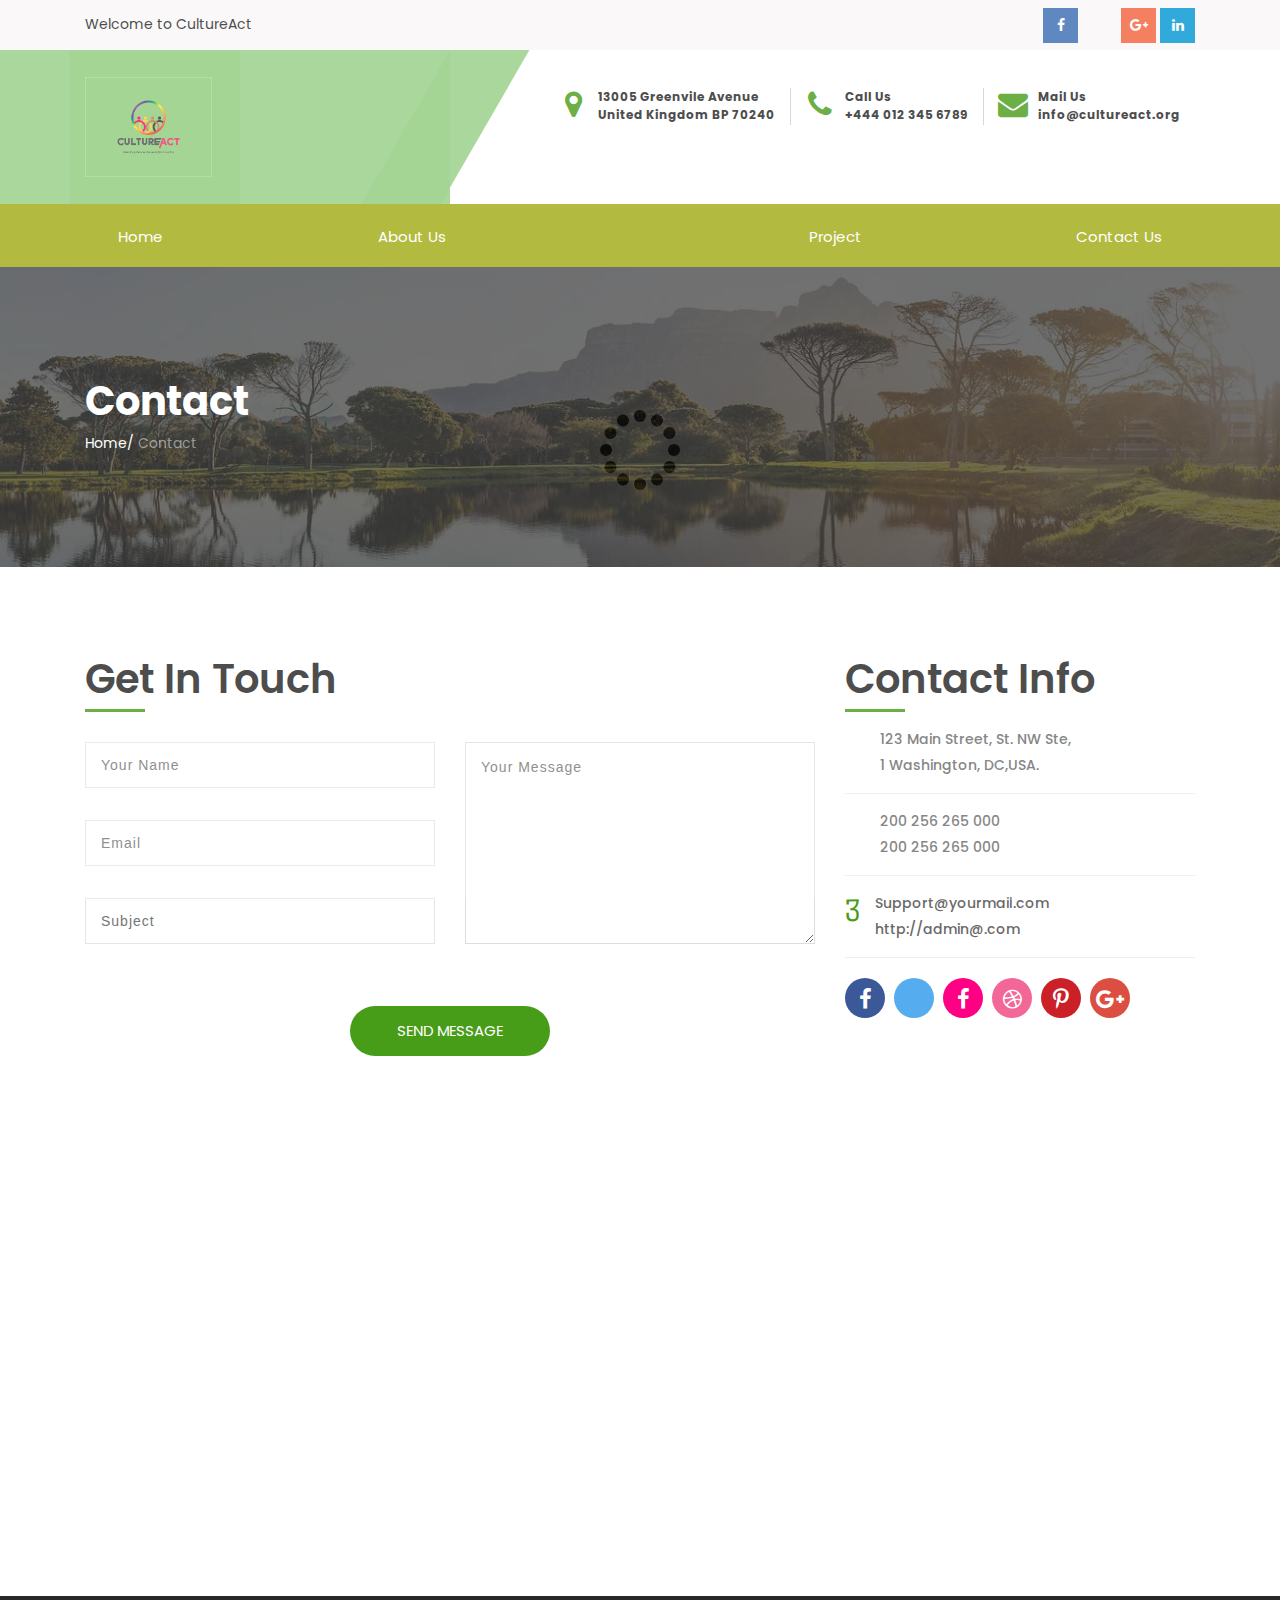
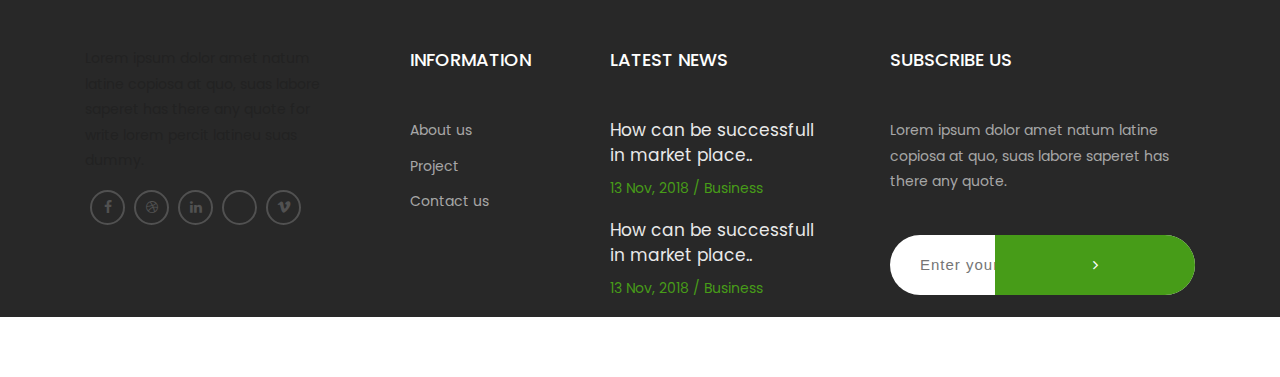
==== commit c7029a9c: "changes on index file" ====
--- a/contact.html
+++ b/contact.html
@@ -86,7 +86,7 @@
 				<div class="row">
 					<div class="col-lg-4 logo col-md-12 d-flex align-items-center">
 						
-							<a href="index-2.html">
+							<a href="index.html">
 								<img src="assets/images/culture.png" alt="Logo">
 								</a>		
 								 
@@ -140,7 +140,7 @@
 					<div class="collapse navbar-collapse" id="navbar-menu">
 						<ul class="nav navbar-nav mobile-menu d-flex justify-content-between">
 							<li>
-								<a href="index-2.html">Home</a>
+								<a href="index.html">Home</a>
 								<span class="submenu-button"></span>
 								
 							</li>
